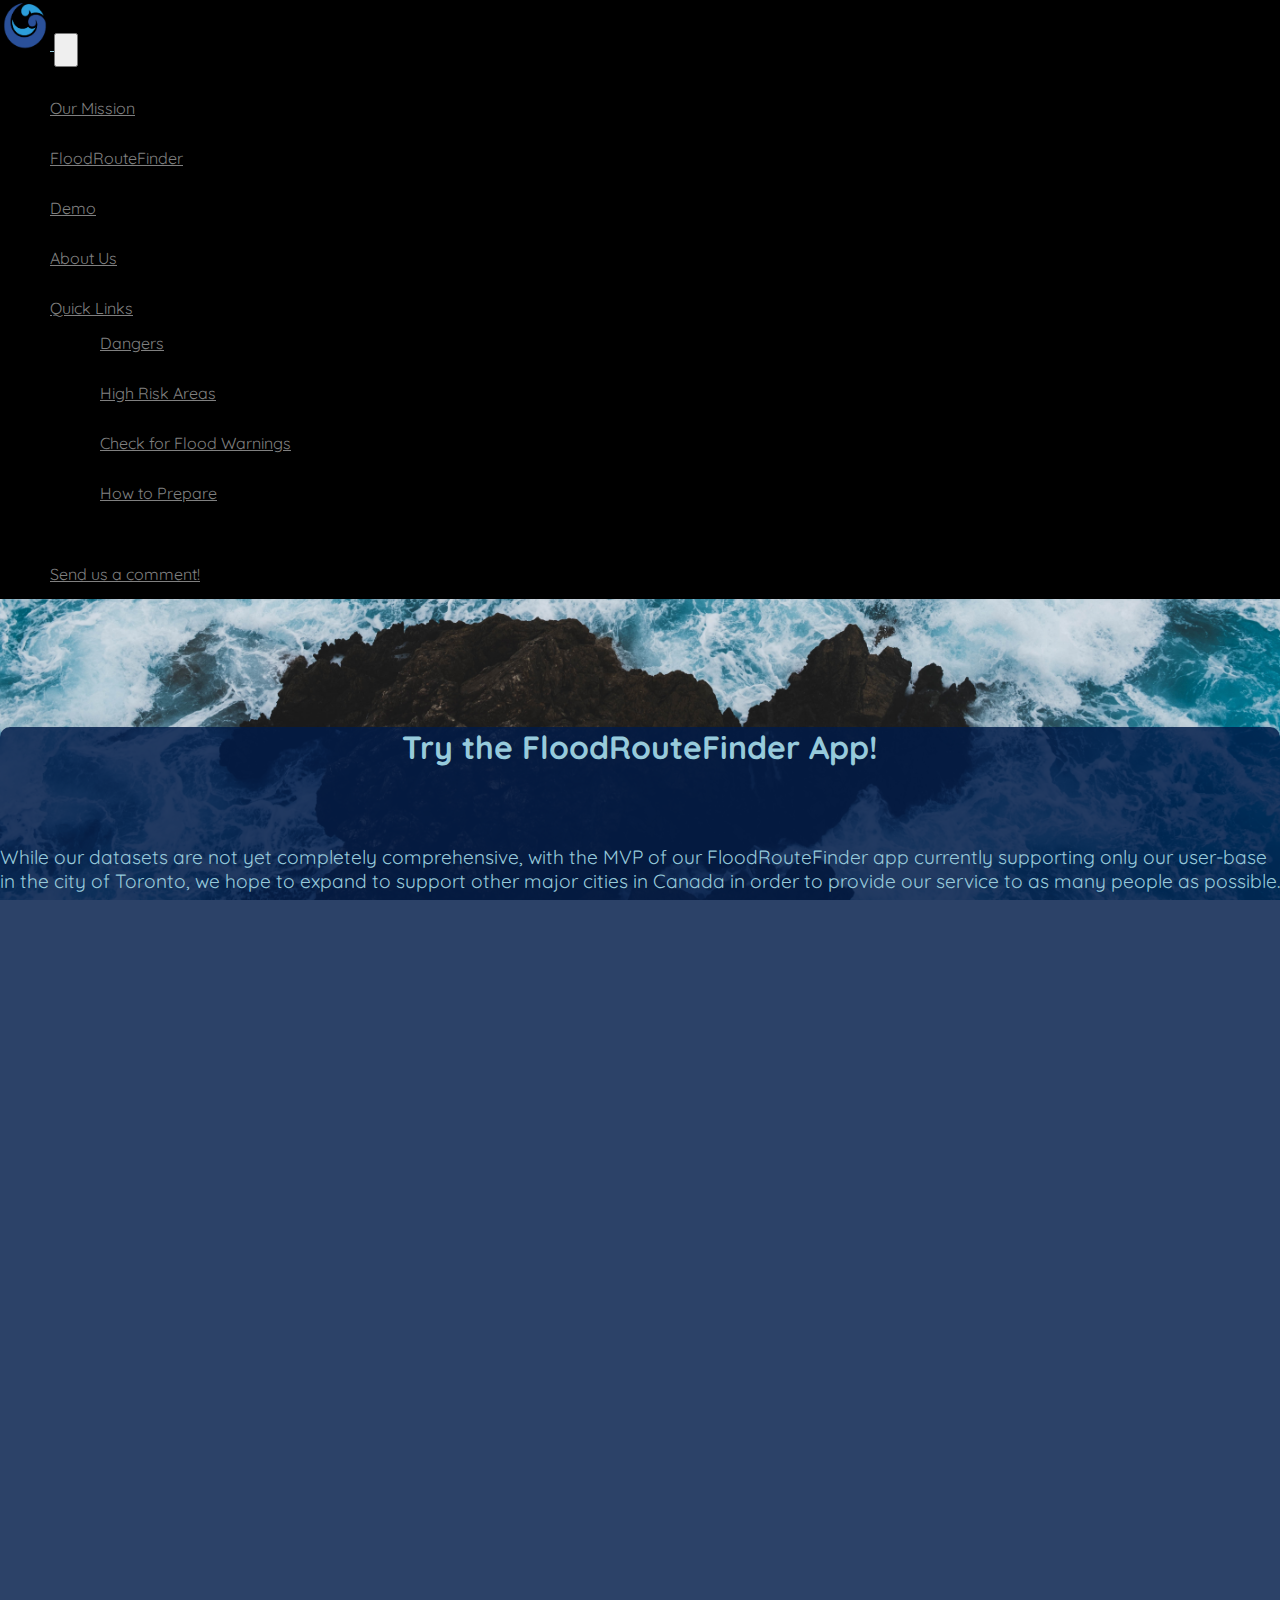
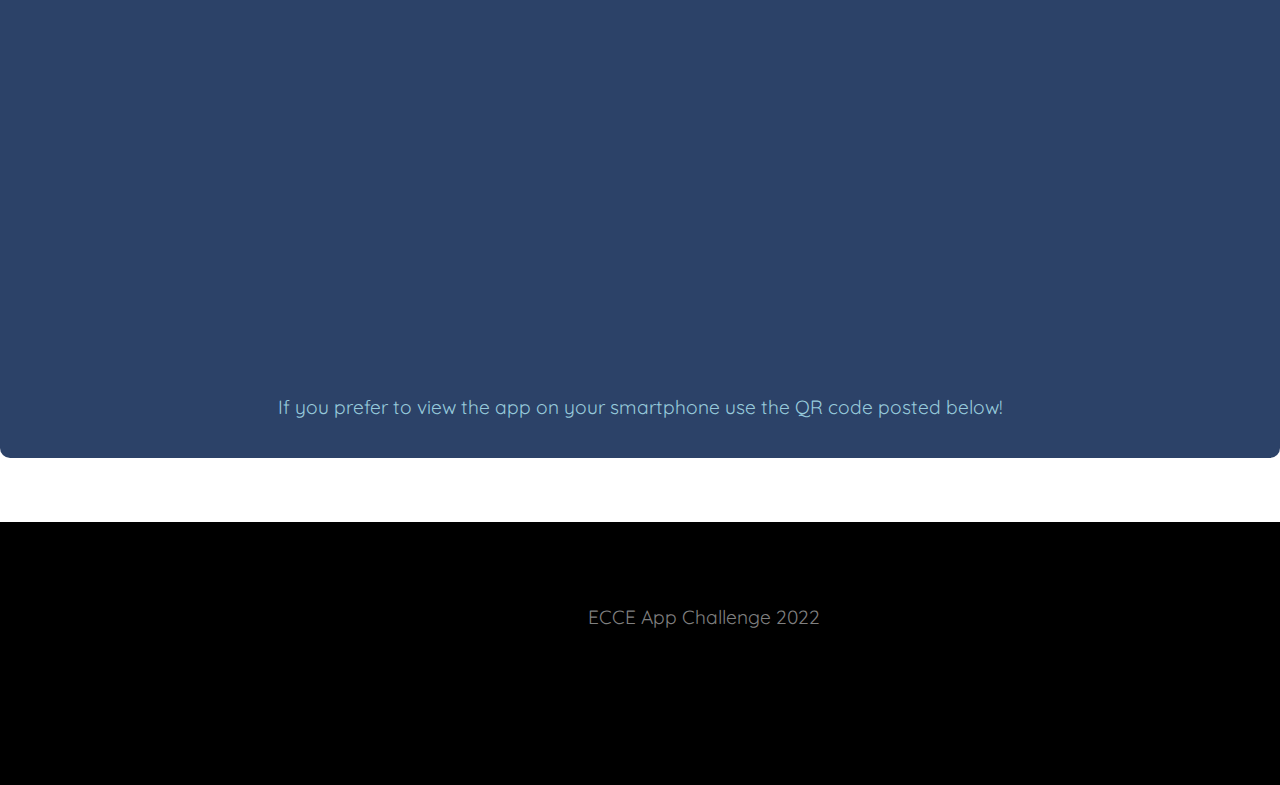
==== app.html @ def2362a "link update" ====
<!doctype html>

<html lang="en">

<head>

  <meta charset="utf-8">

  <title>FloodRouteFinder App</title>
  <meta name="description" content="ECCE App Challenge 2022 - The Underscores">
  <meta name="viewport" content="width=device-width, initial-scale=1">

  <!-- Bootstrap Stylesheet -->
  <link href="https://cdn.jsdelivr.net/npm/bootstrap@5.1.3/dist/css/bootstrap.min.css" rel="stylesheet"
    integrity="sha384-1BmE4kWBq78iYhFldvKuhfTAU6auU8tT94WrHftjDbrCEXSU1oBoqyl2QvZ6jIW3" crossorigin="anonymous">

  <!-- Google Fonts -->
  <link rel="preconnect" href="https://fonts.googleapis.com">
  <link rel="preconnect" href="https://fonts.gstatic.com" crossorigin>
  <link href="https://fonts.googleapis.com/css2?family=PT+Sans&family=Quicksand:wght@300;400&display=swap"
    rel="stylesheet">

  <!-- Custom CSS Stylesheet -->
  <link rel="stylesheet" href="css/style.css">


</head>


<body>

  <!-- Fixed-top Navigation Bar -->
  <nav class="navbar fixed-top navbar-expand-lg navbar-dark">
    <div class="container-fluid">

      <a class="navbar-brand logo" href="index.html">
        <img src="img/logo.png" width="50" height="50" alt="">
      </a>

      <button class="navbar-toggler" type="button" data-bs-toggle="collapse" data-bs-target="#navbarSupportedContent"
        aria-controls="navbarSupportedContent" aria-expanded="false" aria-label="Toggle navigation">
        <span class="navbar-toggler-icon"></span>
      </button>

      <div class="collapse navbar-collapse" id="navbarSupportedContent">
        <ul class="navbar-nav mr-auto z">

          <li class="nav-item">
            <a class="nav-link" href="index.html">Our Mission</a>
          </li>

          <li class="nav-item">
            <a class="nav-link" href="app.html" target="_blank">FloodRouteFinder</a>
          </li>

          <li class="nav-item">
            <a class="nav-link" href="index.html#demo">Demo</a>
          </li>

          <li class="nav-item">
            <a class="nav-link" href="index.html#about_us">About Us</a>
          </li>

          <li class="nav-item dropdown">
            <a class="nav-link dropdown-toggle" href="#" id="navbarDropdown" role="button" data-bs-toggle="dropdown"
              aria-expanded="false">
              Quick Links
            </a>
            <ul class="dropdown-menu" aria-labelledby="navbarDropdown">
              <li><a class="dropdown-item" href="danger.html">Dangers</a></li>
              <li><a class="dropdown-item" href="risk.html">High Risk Areas</a></li>
              <li><a class="dropdown-item" href="live.html">Check for Flood Warnings</a></li>
              <li><a class="dropdown-item" href="prepare.html">How to Prepare</a></li>
            </ul>
          </li>
        </ul>

        <ul class="navbar-nav ms-auto">
          <li class="nav-item">
            <a class="nav-link" href="index.html#contact">Send us a comment!</a>
          </li>
        </ul>
      </div>
    </div>

  </nav>

  <!-- Page Content -->
  <div class="container">
    <div class="card-body p-5 transparent_background">
      <h1>Try the FloodRouteFinder App!</h1>
      <br>
      <p>
        While our datasets are not yet completely comprehensive, with the MVP of our FloodRouteFinder app currently
        supporting only our user-base in the city of Toronto, we hope to expand to support other major cities in
        Canada in order to provide our service to as many people as possible.
      </p>
      <br>
      <div class="embed-container"><iframe frameborder="0" scrolling="no" marginheight="0" marginwidth="0"
          title="Map for app"
          src="https://ecce-appchallenge.canadacentral.cloudapp.azure.com/portal/apps/webappviewer/index.html?id=557f9058abc74fcfb36b54f2fa303252"></iframe>
      </div>
      <br>
      <p style="text-align: center;">
        If you prefer to view the app on your smartphone use the QR code posted below!
      </p>
      <br>
    </div>
  </div>

  <div id="footer">
    <p>ECCE App Challenge 2022</p>
  </div>


  <!--Bootstrap Bundle-->
  <script src="https://cdn.jsdelivr.net/npm/bootstrap@5.1.3/dist/js/bootstrap.bundle.min.js"
    integrity="sha384-ka7Sk0Gln4gmtz2MlQnikT1wXgYsOg+OMhuP+IlRH9sENBO0LRn5q+8nbTov4+1p"
    crossorigin="anonymous"></script>
  <script src="js/app.js"></script>

  <!--Slider/web map of a significant flood.-->
  <!--Javascript API links-->
  <link rel="stylesheet" href="https://js.arcgis.com/4.22/esri/themes/dark/main.css" />
  <script src="https://js.arcgis.com/4.22/"></script>
  <script src="js/live.js"></script>


</body>

</html>
---- css/style.css ----
/* CSS Stylesheet referenced in all HTML files in this project */

/* -------------------------------------------------------- */
/* SHARED STYLES */

html, body, #viewDiv {
    padding: 0;
    height: 100%;
    width: 100%;
    margin: auto;
    font-family: 'Quicksand', sans-serif !important;
}

body {
    background: url("../img/background.jpg") no-repeat center center fixed;
    -webkit-background-size: cover;
    -moz-background-size: cover;
    background-size: cover;
    -o-background-size: cover;
}

h1, h2 {
    text-align: center;
    margin-bottom: 3%;
    font-weight: bold;
    color: #001B48;
}

.card-img-top {
    width: 100%;
    height: 100%;
    object-fit: cover;
}

.container {
    margin-top: 10%;
}

.text_link a {
    font-weight: bold;
    color: #97CADB !important;
    text-decoration: none;
}
.text_link a:hover {
    color: #001B48 !important;
}

.centered {
    text-align: center;
}

.center {
    display: block;
    margin-left: auto;
    margin-right: auto;
    width: 50%;
}

.transparent_background {
    background-color: rgba(0, 27, 72, 0.829) !important;
    color: #97CADB !important;
    border-radius: 10px;
}
.transparent_background h1 {
    color: #97CADB !important;
}


/* -------------------------------------------------------- */
/* SPECIFIC COMPONENT STYLES */

/* Navbar on all pages */
.navbar, .dropdown-menu, .dropdown-item:hover, .dropdown-item:after {
    background-color: black;
}
.navbar li, .navbar-toggler{
    padding: 10px;
    padding-top: 15px;
    padding-bottom: 15px;
}
.navbar a {
    color: grey;
}
.navbar a:hover {
    color: #97CADB !important;
    font-weight: bold;
    
}

/* Landing page Jumbotron (containing Our Mission) */
.jumbotron {
    background-color: rgba(0, 0, 0, 0.829);
    color: #97CADB;
    margin: 10%;
    padding: 5%;
    border-radius: 10px;
}
.jumbotron h1 {
    color: #97CADB;
}
.jumbotron .btn, .jumbotron .btn:after {
    background-color: #97CADB;
    color: #001B48;
    padding: 2%;
    border: 1px solid #001B48;
}
.jumbotron .btn:hover {
    background-color: #001B48;
    color: #97CADB;
    border: 1px solid #97CADB;
}

/* Demo section */
.parent {
    text-align: center;
    margin: 2%;
}
.child {
    display: inline-block;
    border-radius: 25px;
    vertical-align: middle;
    background-color: white;
    text-align: left;
    padding: 3%;
    margin: 2%;
}
#demo_img {
    background: url('../img/map_app_demo.jpg') no-repeat center;
    background-size: contain;
}

/* About Us section */
#about_us {
    margin: 2%;
    background: rgba(0, 27, 72, 0.829);
    padding-top: 3%;
    padding-bottom: 3%;
    border-radius: 10px;
}
#about_us h1 {
    color: #97CADB;
}
#about_us h5 {
    font-weight: bold;
}
.about_us_card {
    margin: auto;
}

/* Be Prepared Page */
#prepare img {
    border-top-left-radius: 25px;
    border-top-right-radius: 25px;
}
#prepare .child {
    margin: 1%;
    padding: 0;
}

/* Contact Form */
#contact label {
    font-size: 130%;
    font-weight: bold;
    padding: 1%;
}

/* Main Web Map Application (app.html) */
.embed-container {
    position: relative;
    padding-bottom: 80%;
    height: 0;
    max-width: 100%;
}
.embed-container iframe,
.embed-container object,
.embed-container iframe {
    position: absolute;
    top: 0;
    left: 0;
    width: 100%;
    height: 100%;
}
small {
    position: absolute;
    z-index: 40;
    bottom: 0;
    margin-bottom: -15px;
}

/* Footer on all pages */
#footer {
    margin: 0px;
    margin-top: 5%;
    padding: 5%;
    background-color: black;
    height: 15%;
    width: 100%;
    text-align: center;
}

#footer p {
    color: grey;
}


/* -------------------------------------------------------- */
/* SCREEN SIZE SPECIFIC */

/* Extremely small screen devices (600px width and below) */
@media screen and (max-width: 600px) {

    /* Landing page Jumbotron (containing Our Mission) */
    .jumbotron {
        margin-top: 30%;
        margin-bottom: 10%;
    }
    .jumbotron p {
        font-size: 80%;
    }
    .jumbotron h1 {
        font-size: 200%;
    }

    /* Demo section */
    .parent {
        display: block;
    }
    #demo p {
        padding: 2%;
        font-size: 100%;
    }
    #demo h1 {
        padding: 2%;
        font-size: 120%;
    }
    #demo_img {
        display: none;
    }
    .container {
        margin-top: 25%;
    }

    /* About Us section */
    .about_us_card {
        width: 70%;
    }
    .card-body p, .card-body h1 {
        font-size: 100%;
    }

    /* Footer on all pages */
    #footer p {
        font-size: 150%;
    }

}


/* Small screen devices (600px width and above) */
@media screen and (min-width: 600px) and (max-width: 899px) {

    /* Landing page Jumbotron (containing Our Mission) */
    .jumbotron {
        margin-top: 20%;
        margin-bottom: 20%;
    }
    .jumbotron p {
        font-size: 120%;
    }
    .jumbotron h1 {
        font-size: 250%;
    }

    /* Demo section */
    .parent {
        display: block;
    }
    #demo p {
        font-size: 95%;
    }
    #demo h1 {
        font-size: 120%;
    }
    #demo_img {
        height: 40vh;
        width: 60%;
    }

    /* About Us section */
    .about_us_card {
        width: 75%;
    }

    /* Be Prepared Page */
    #prepare .child_type_1 img {
        height: 250px;
    }
    #prepare .child_type_2 img {
        height: 300px;
    }
    #prepare .child {
        width: 80%;
        height: 70vh;
    }

    /* Shared component holding content on most pages (except main landing page) */
    .container {
        margin-top: 20%;
    }

    /* Footer on all pages */
    #footer p {
        font-size: 120%;
    }

    

}


/* Medium to large screen devices (900px width and above) */
@media screen and (min-width: 900px) {

    /* Landing page Jumbotron (containing Our Mission) */
    .jumbotron {
        margin-top: 15%;
        margin-bottom: 15%;
    }
    .jumbotron p {
        font-size: 110%;
    }
    .jumbotron h1 {
        font-size: 250%;
    }

    /* Demo section */
    .child {
        height: 80%;
        width: 45%;
    }
    #demo p {
        font-size: 95%;
    }
    #demo h1 {
        font-size: 120%;
    }
    #demo_img {
        height: 60vh;
    }

    /* About Us section */
    .about_us_card {
        width: 80%;
    }

    /* Be Prepared Page */
    #prepare .child_type_1 img {
        height: 250px;
    }
    #prepare .child_type_2 img {
        height: 300px;
    }
    #prepare .child {
        height: 65vh;
    }
    #prepare .child_type_1 {
        width: 45%;
    }
    #prepare .child_type_2 {
        width: 80%
    }

}

/* Very large screen devices (>1200px width) */
@media screen and (min-width: 1200px) {

    p {
        font-size: 120%;
    }

    /* Landing page Jumbotron (containing Our Mission) */
    .jumbotron p {
        font-size: 120%;
    }
    .jumbotron h1 {
        font-size: 250%;
    }

    /* Demo section */
    #demo p {
        font-size: 120%;
    }
    #demo h1 {
        font-size: 150%;
    }
    #demo_img {
        height: 80vh;
    }

    /* About Us section */
    .about_us_card {
        width: 70%;
    }

    /* Be Prepared Page */
    #prepare .child_type_1 img {
        height: 250px;
    }
    #prepare .child_type_2 img {
        height: 250px;
    }
    #prepare .child {
        width: 30%;
        height: 60vh;
    }

}
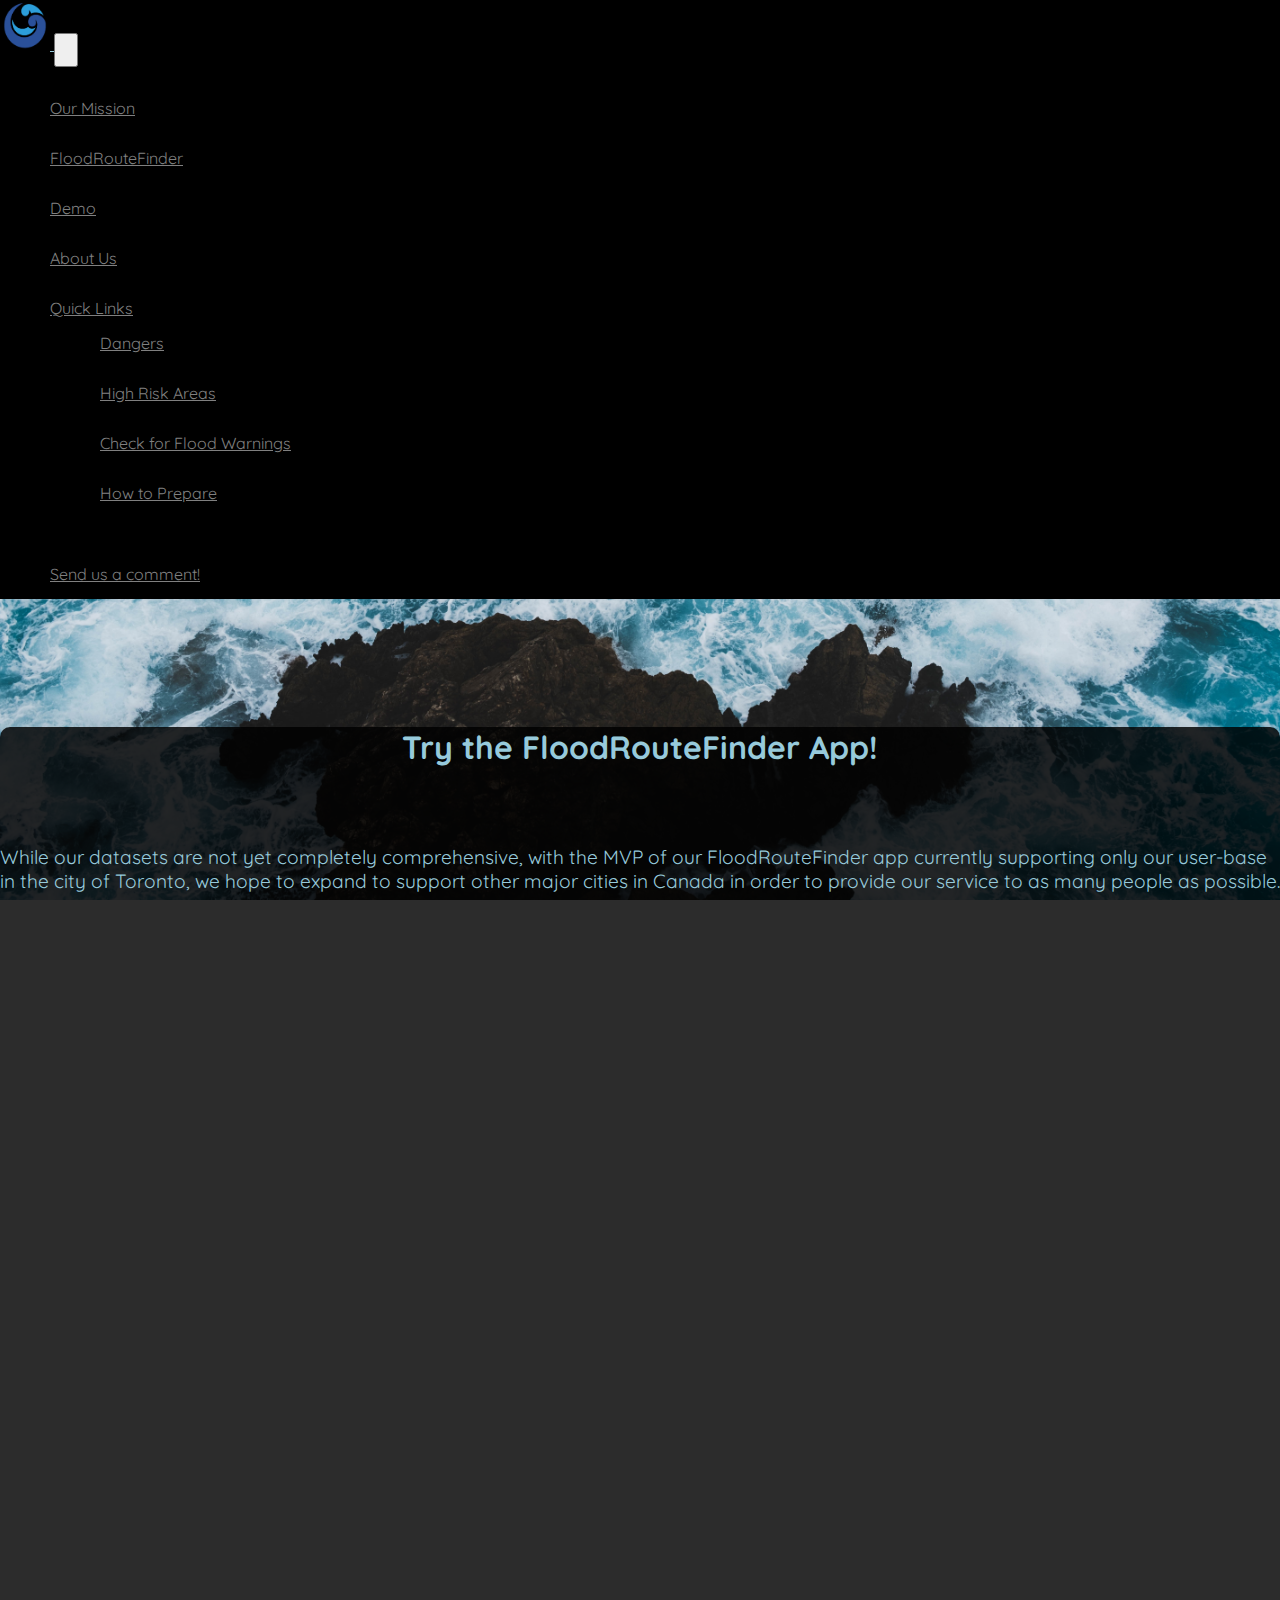
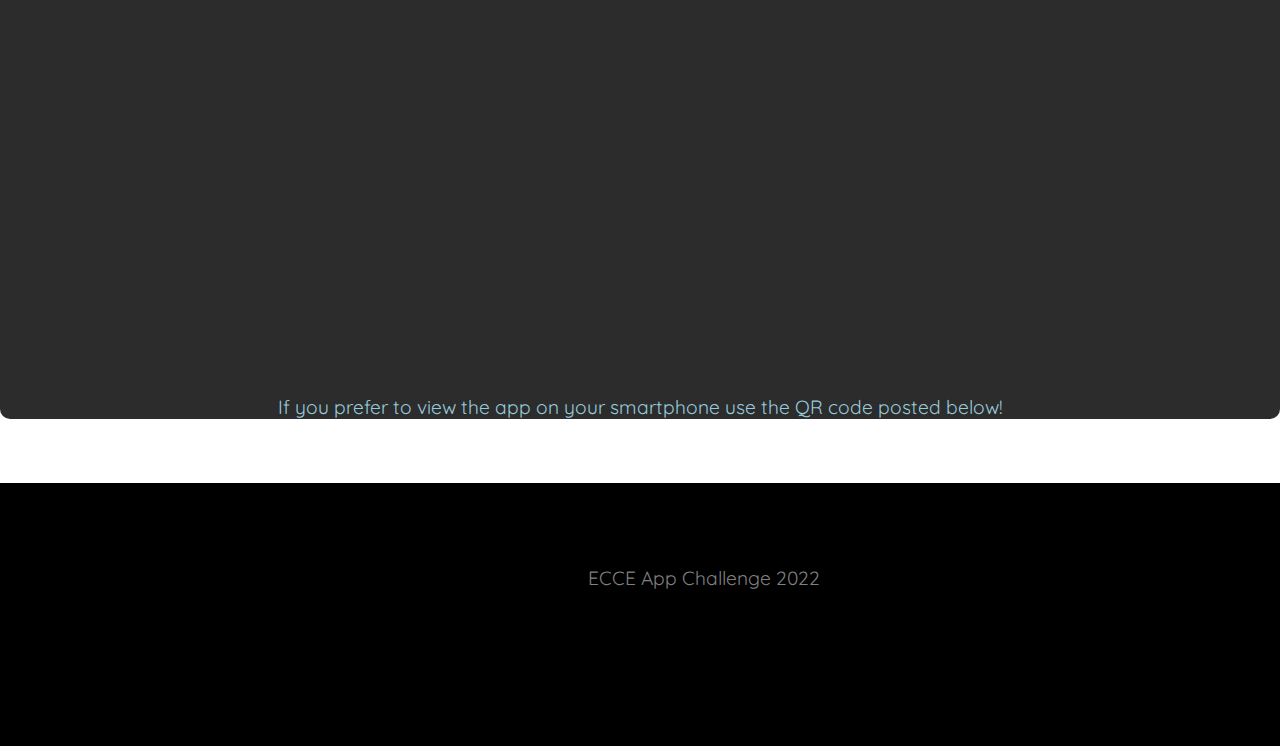
==== commit 98f1d5b9: "com,mit" ====
--- a/app.html
+++ b/app.html
@@ -104,7 +104,6 @@
       <p style="text-align: center;">
         If you prefer to view the app on your smartphone use the QR code posted below!
       </p>
-      <br>
     </div>
   </div>
 
--- a/css/style.css
+++ b/css/style.css
@@ -57,7 +57,7 @@
 }
 
 .transparent_background {
-    background-color: rgba(0, 27, 72, 0.829) !important;
+    background-color: rgba(0, 0, 0, 0.829) !important;
     color: #97CADB !important;
     border-radius: 10px;
 }
@@ -145,6 +145,7 @@
 }
 .about_us_card {
     margin: auto;
+    border: none !important;
 }
 
 /* Be Prepared Page */
@@ -186,6 +187,7 @@
     bottom: 0;
     margin-bottom: -15px;
 }
+
 
 /* Footer on all pages */
 #footer {
@@ -237,7 +239,7 @@
         display: none;
     }
     .container {
-        margin-top: 25%;
+        margin-top: 35%;
     }
 
     /* About Us section */
@@ -246,6 +248,11 @@
     }
     .card-body p, .card-body h1 {
         font-size: 100%;
+    }
+
+    /* High Risk Areas Page */
+    #risk img {
+        width: 75%;
     }
 
     /* Footer on all pages */
@@ -300,7 +307,11 @@
     }
     #prepare .child {
         width: 80%;
-        height: 70vh;
+    }
+
+    /* High Risk Areas Page */
+    #risk img {
+        width: 75%;
     }
 
     /* Shared component holding content on most pages (except main landing page) */
@@ -360,14 +371,16 @@
     #prepare .child_type_2 img {
         height: 300px;
     }
-    #prepare .child {
-        height: 65vh;
-    }
     #prepare .child_type_1 {
         width: 45%;
     }
     #prepare .child_type_2 {
         width: 80%
+    }
+
+    /* High Risk Areas Page */
+    #risk img {
+        width: 70%;
     }
 
 }
@@ -412,7 +425,6 @@
     }
     #prepare .child {
         width: 30%;
-        height: 60vh;
     }
 
 }
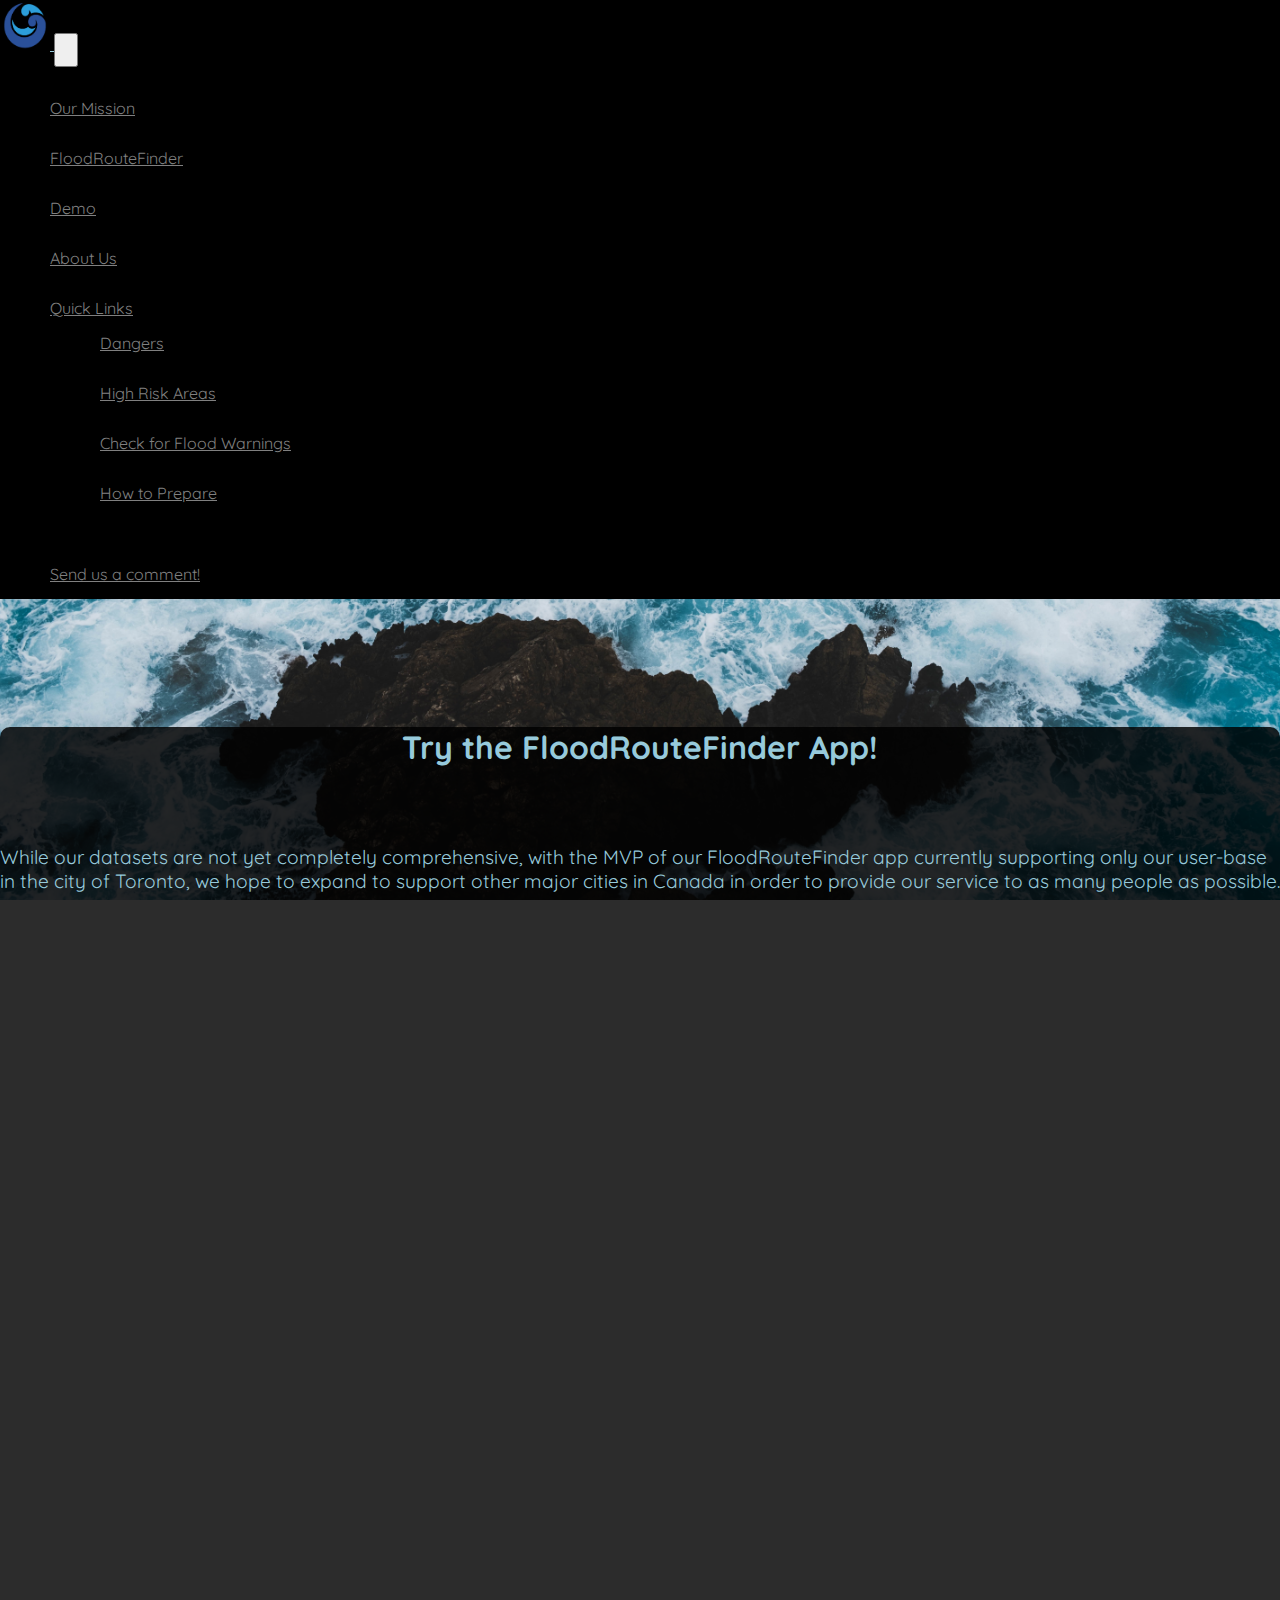
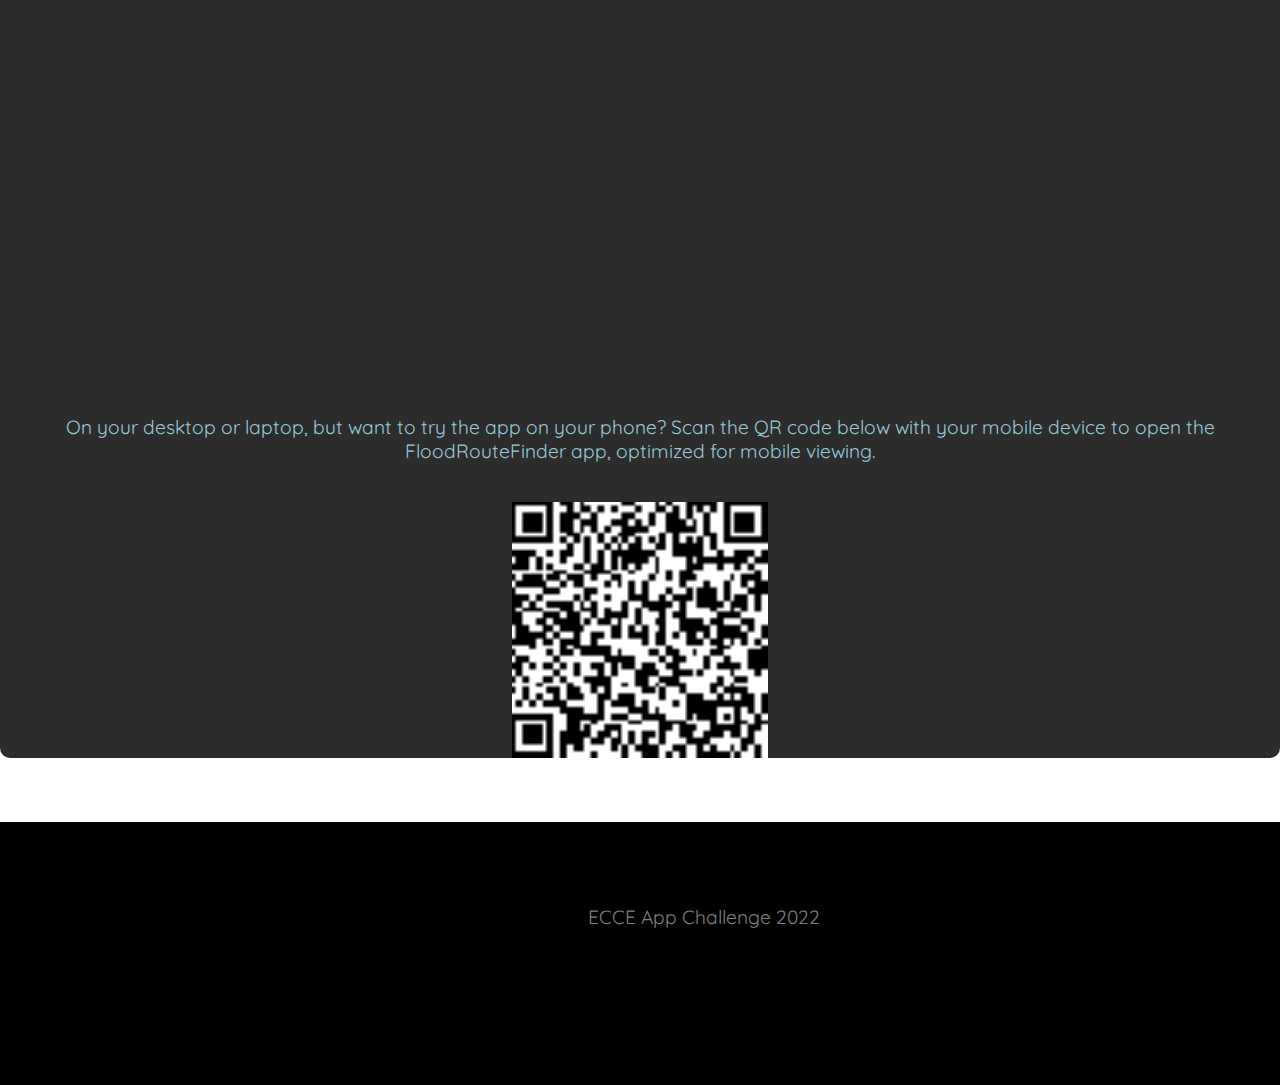
==== commit 81e3d129: "Added sections for the QR code" ====
--- a/app.html
+++ b/app.html
@@ -86,7 +86,7 @@
   </nav>
 
   <!-- Page Content -->
-  <div class="container">
+  <div class="container" id="main_app">
     <div class="card-body p-5 transparent_background">
       <h1>Try the FloodRouteFinder App!</h1>
       <br>
@@ -101,9 +101,12 @@
           src="https://ecce-appchallenge.canadacentral.cloudapp.azure.com/portal/apps/webappviewer/index.html?id=557f9058abc74fcfb36b54f2fa303252"></iframe>
       </div>
       <br>
+      <br>
       <p style="text-align: center;">
-        If you prefer to view the app on your smartphone use the QR code posted below!
+        On your desktop or laptop, but want to try the app on your phone? Scan the QR code below with your mobile device to open the FloodRouteFinder app, optimized for mobile viewing.
       </p>
+      <br>
+      <img src="img/QRcode.png" class="center">
     </div>
   </div>
 
--- a/css/style.css
+++ b/css/style.css
@@ -129,6 +129,23 @@
     background-size: contain;
 }
 
+/* QR Code Section (on index.html and app.html) */
+#qr_code_main {
+    background-color: white;
+    border-radius: 25px;
+    margin: 5%;
+    margin-left: 15%;
+    margin-right: 15%;
+    padding: 5%;
+}
+#qr_code_main img {
+    width: 25%;
+}
+
+#main_app img {
+    width: 20%;
+}
+
 /* About Us section */
 #about_us {
     margin: 2%;
@@ -187,7 +204,6 @@
     bottom: 0;
     margin-bottom: -15px;
 }
-
 
 /* Footer on all pages */
 #footer {
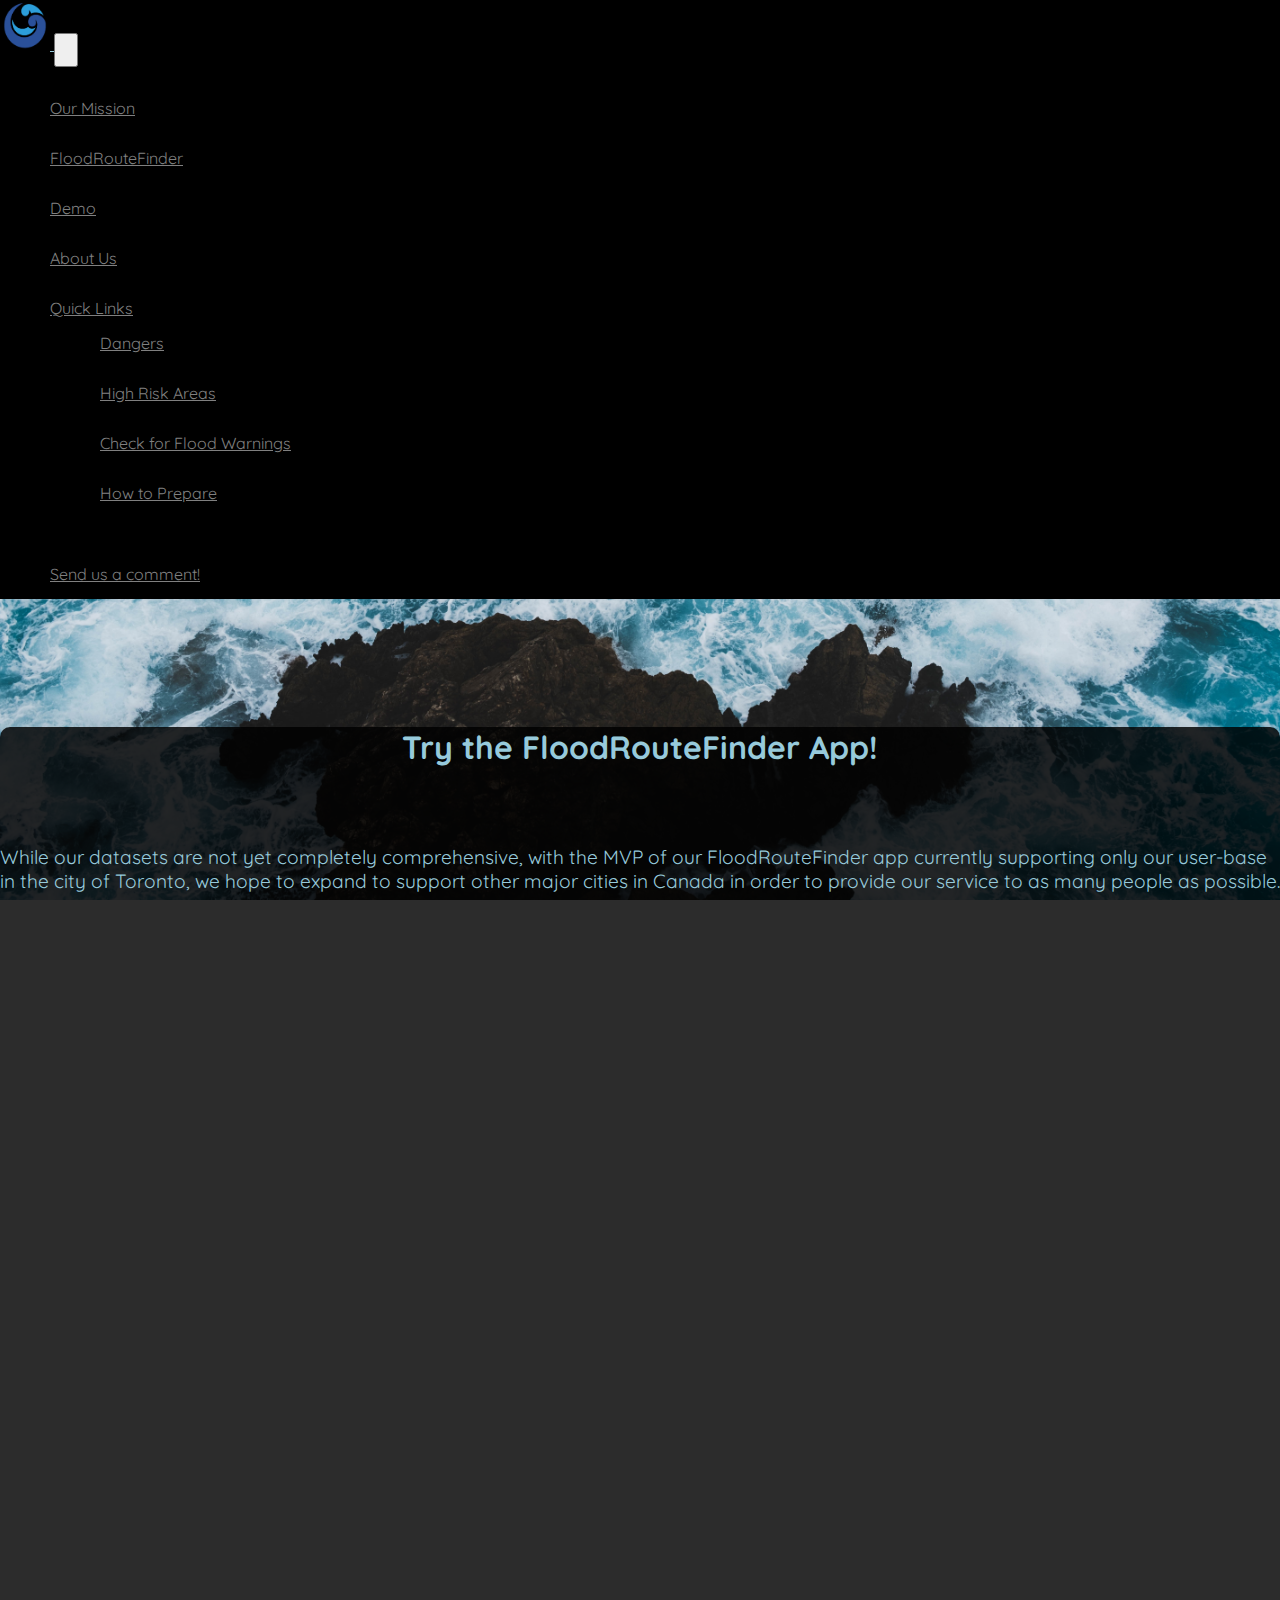
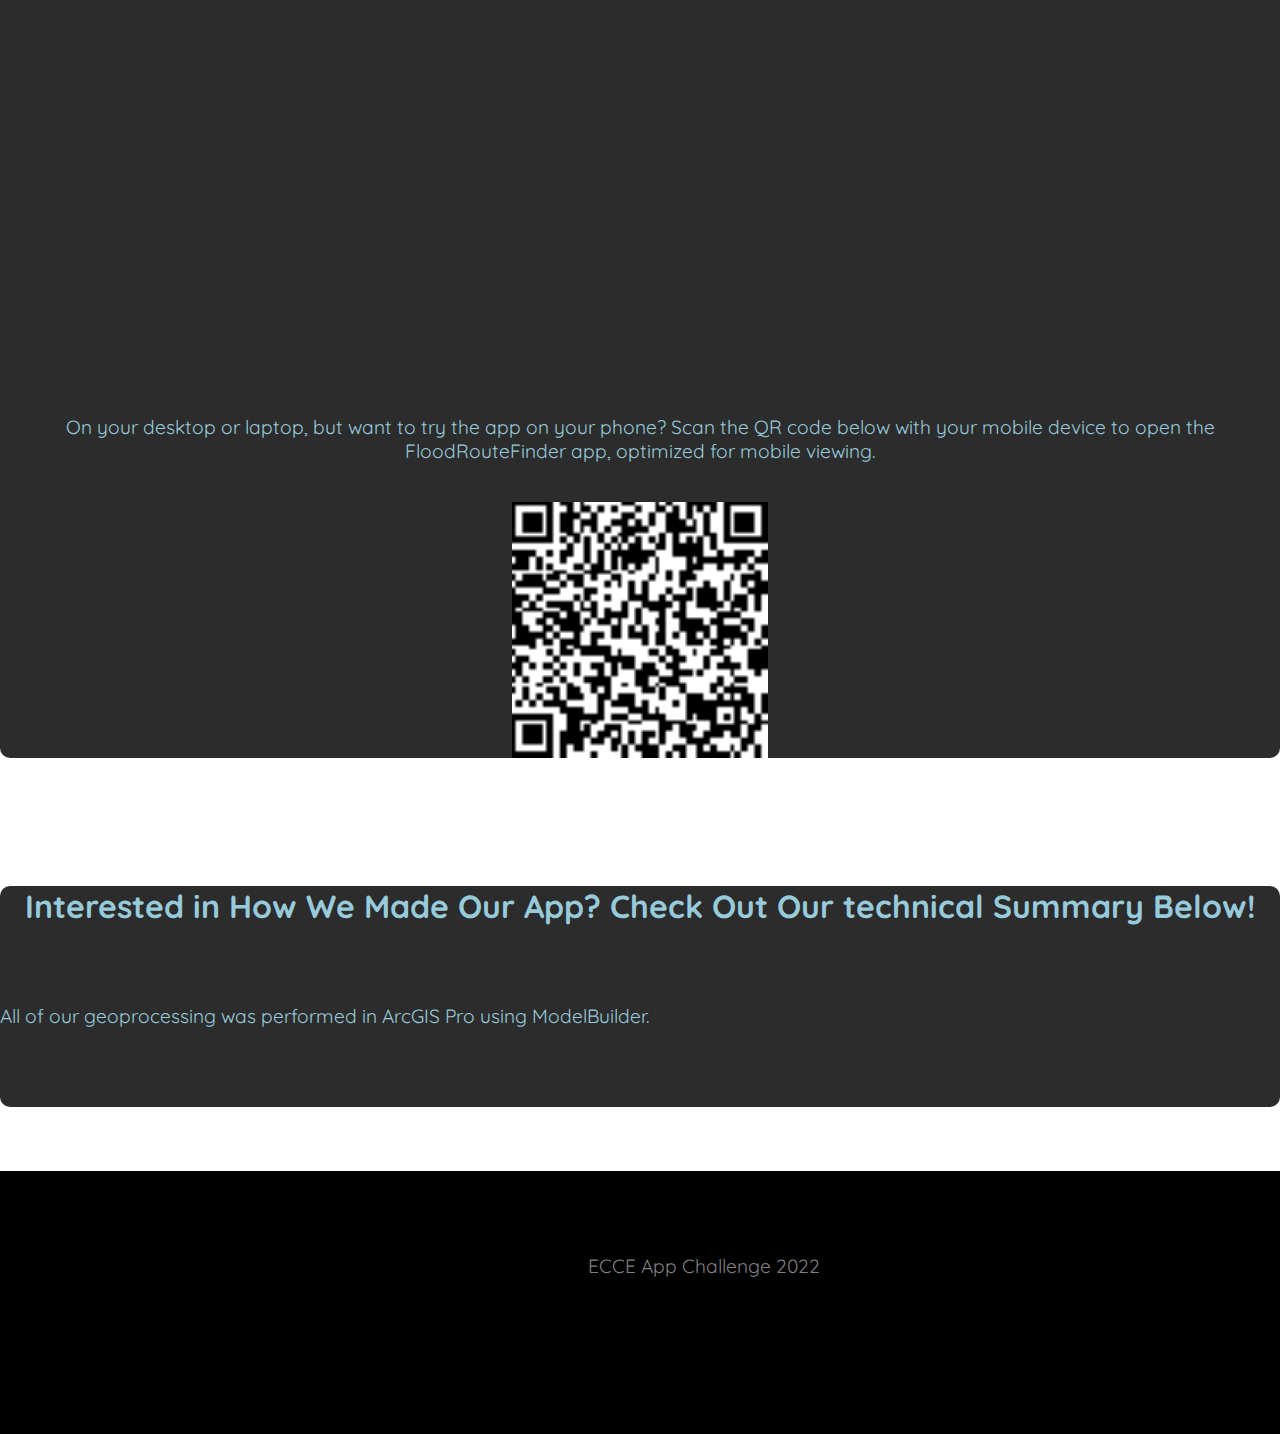
==== commit e3da9168: "commit" ====
--- a/app.html
+++ b/app.html
@@ -103,10 +103,25 @@
       <br>
       <br>
       <p style="text-align: center;">
-        On your desktop or laptop, but want to try the app on your phone? Scan the QR code below with your mobile device to open the FloodRouteFinder app, optimized for mobile viewing.
+        On your desktop or laptop, but want to try the app on your phone? Scan the QR code below with your mobile device
+        to open the FloodRouteFinder app, optimized for mobile viewing.
       </p>
       <br>
       <img src="img/QRcode.png" class="center">
+    </div>
+  </div>
+
+  <!-- Page Content -->
+  <div class="container" id="main_app">
+    <div class="card-body p-5 transparent_background">
+      <h1>Interested in How We Made Our App? Check Out Our technical Summary Below!</h1>
+      <br>
+      <p>
+        All of our geoprocessing was performed in ArcGIS Pro using ModelBuilder.
+      </p>
+      <br>
+      <br>
+      <br>
     </div>
   </div>
 
--- a/css/style.css
+++ b/css/style.css
@@ -204,6 +204,7 @@
     bottom: 0;
     margin-bottom: -15px;
 }
+
 
 /* Footer on all pages */
 #footer {
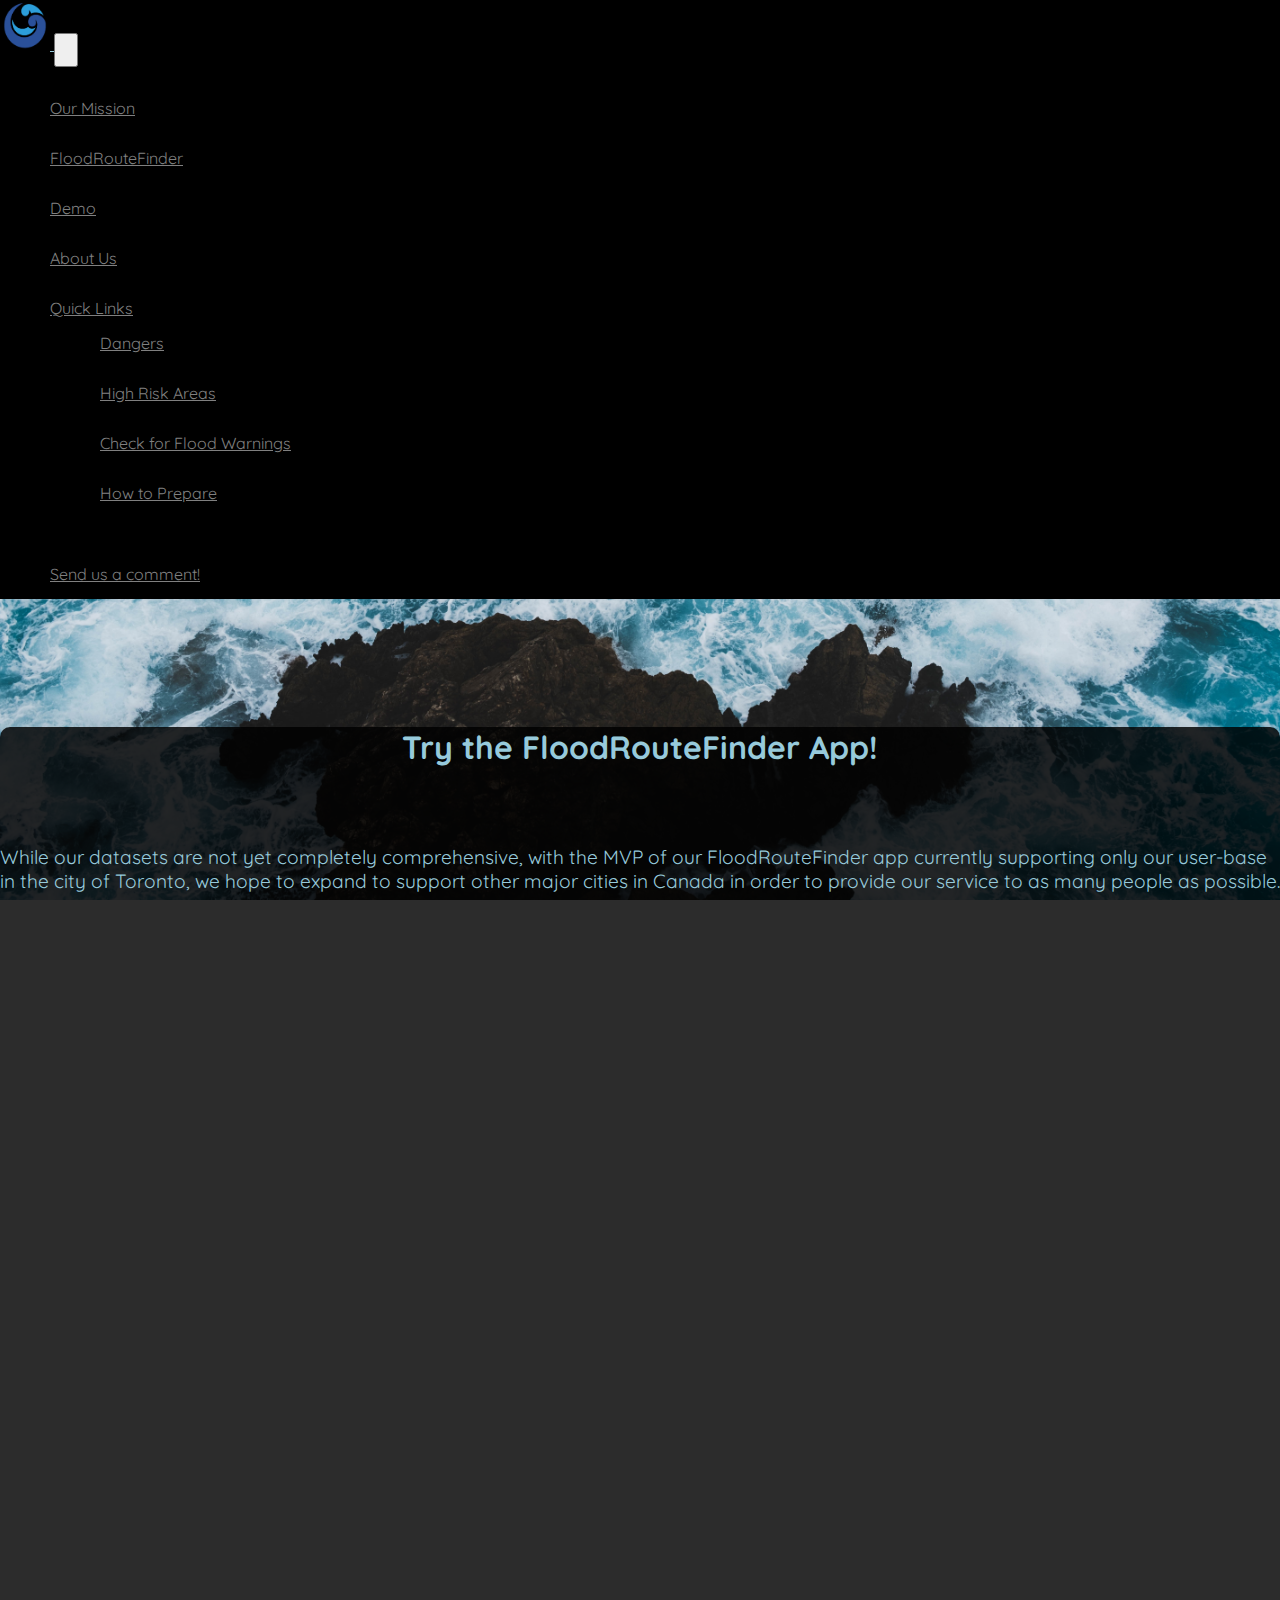
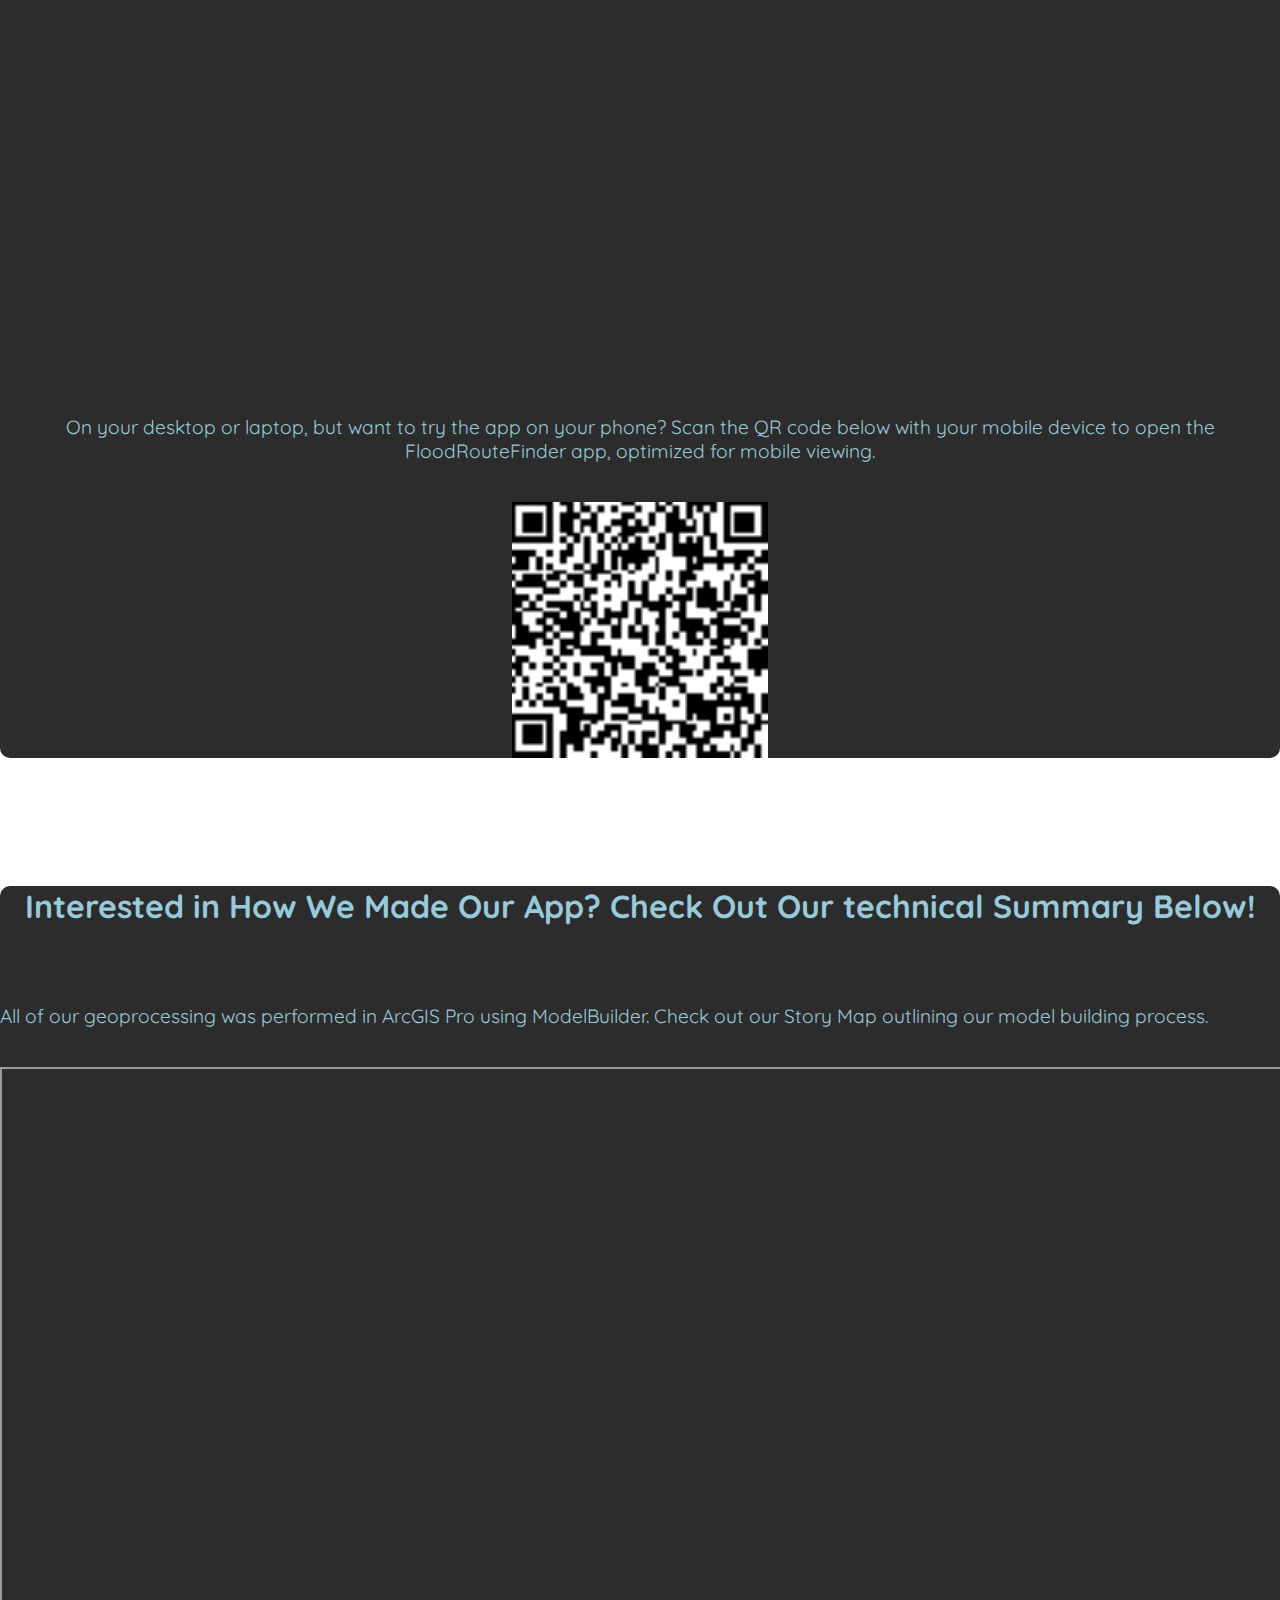
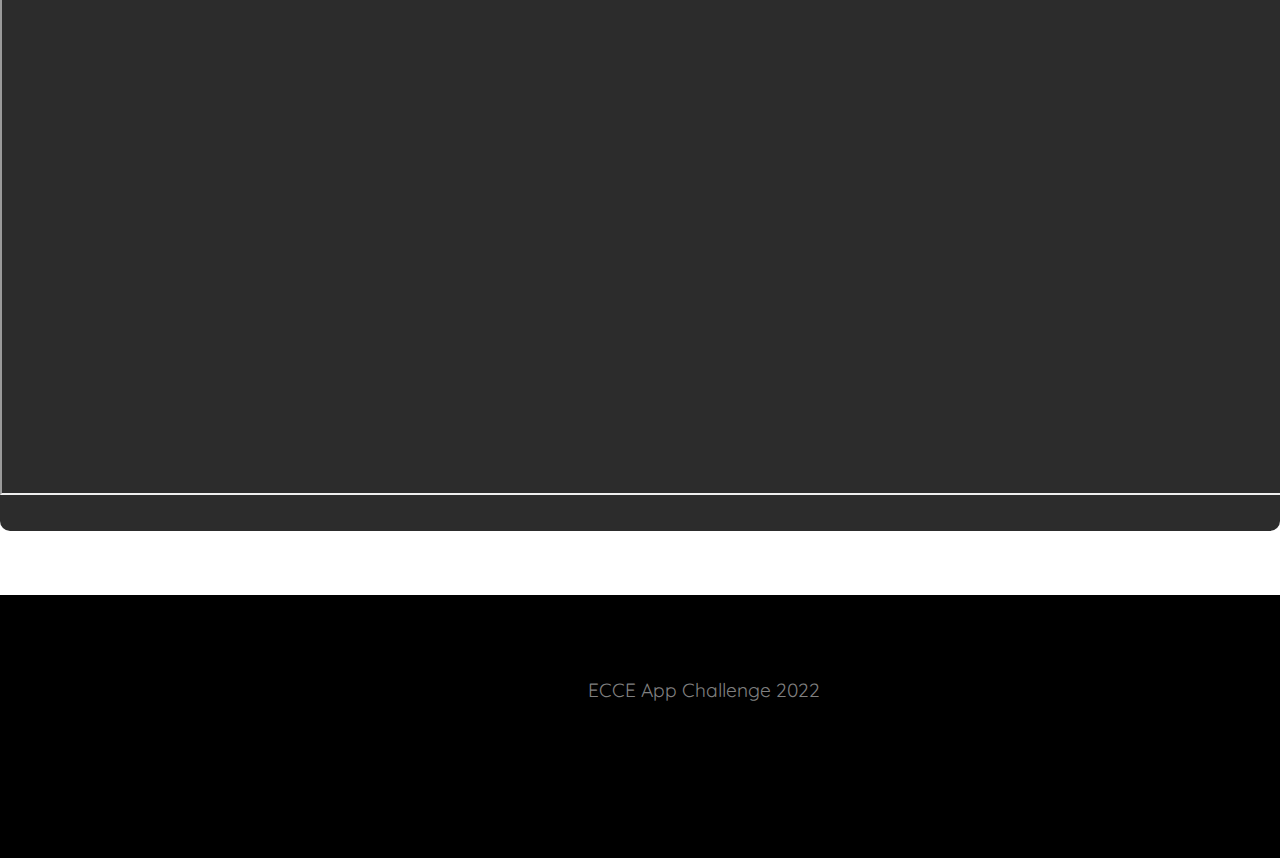
==== commit 935f43b8: "final yaya" ====
--- a/app.html
+++ b/app.html
@@ -117,9 +117,13 @@
       <h1>Interested in How We Made Our App? Check Out Our technical Summary Below!</h1>
       <br>
       <p>
-        All of our geoprocessing was performed in ArcGIS Pro using ModelBuilder.
+        All of our geoprocessing was performed in ArcGIS Pro using ModelBuilder. Check out our Story Map outlining our
+        model building process.
       </p>
       <br>
+      <div class="embed-container"><iframe
+          src="https://ecce-appchallenge.canadacentral.cloudapp.azure.com/portal/apps/storymaps/stories/8ef7e50047904f00bd4ce9951cc946df"></iframe>
+      </div>
       <br>
       <br>
     </div>
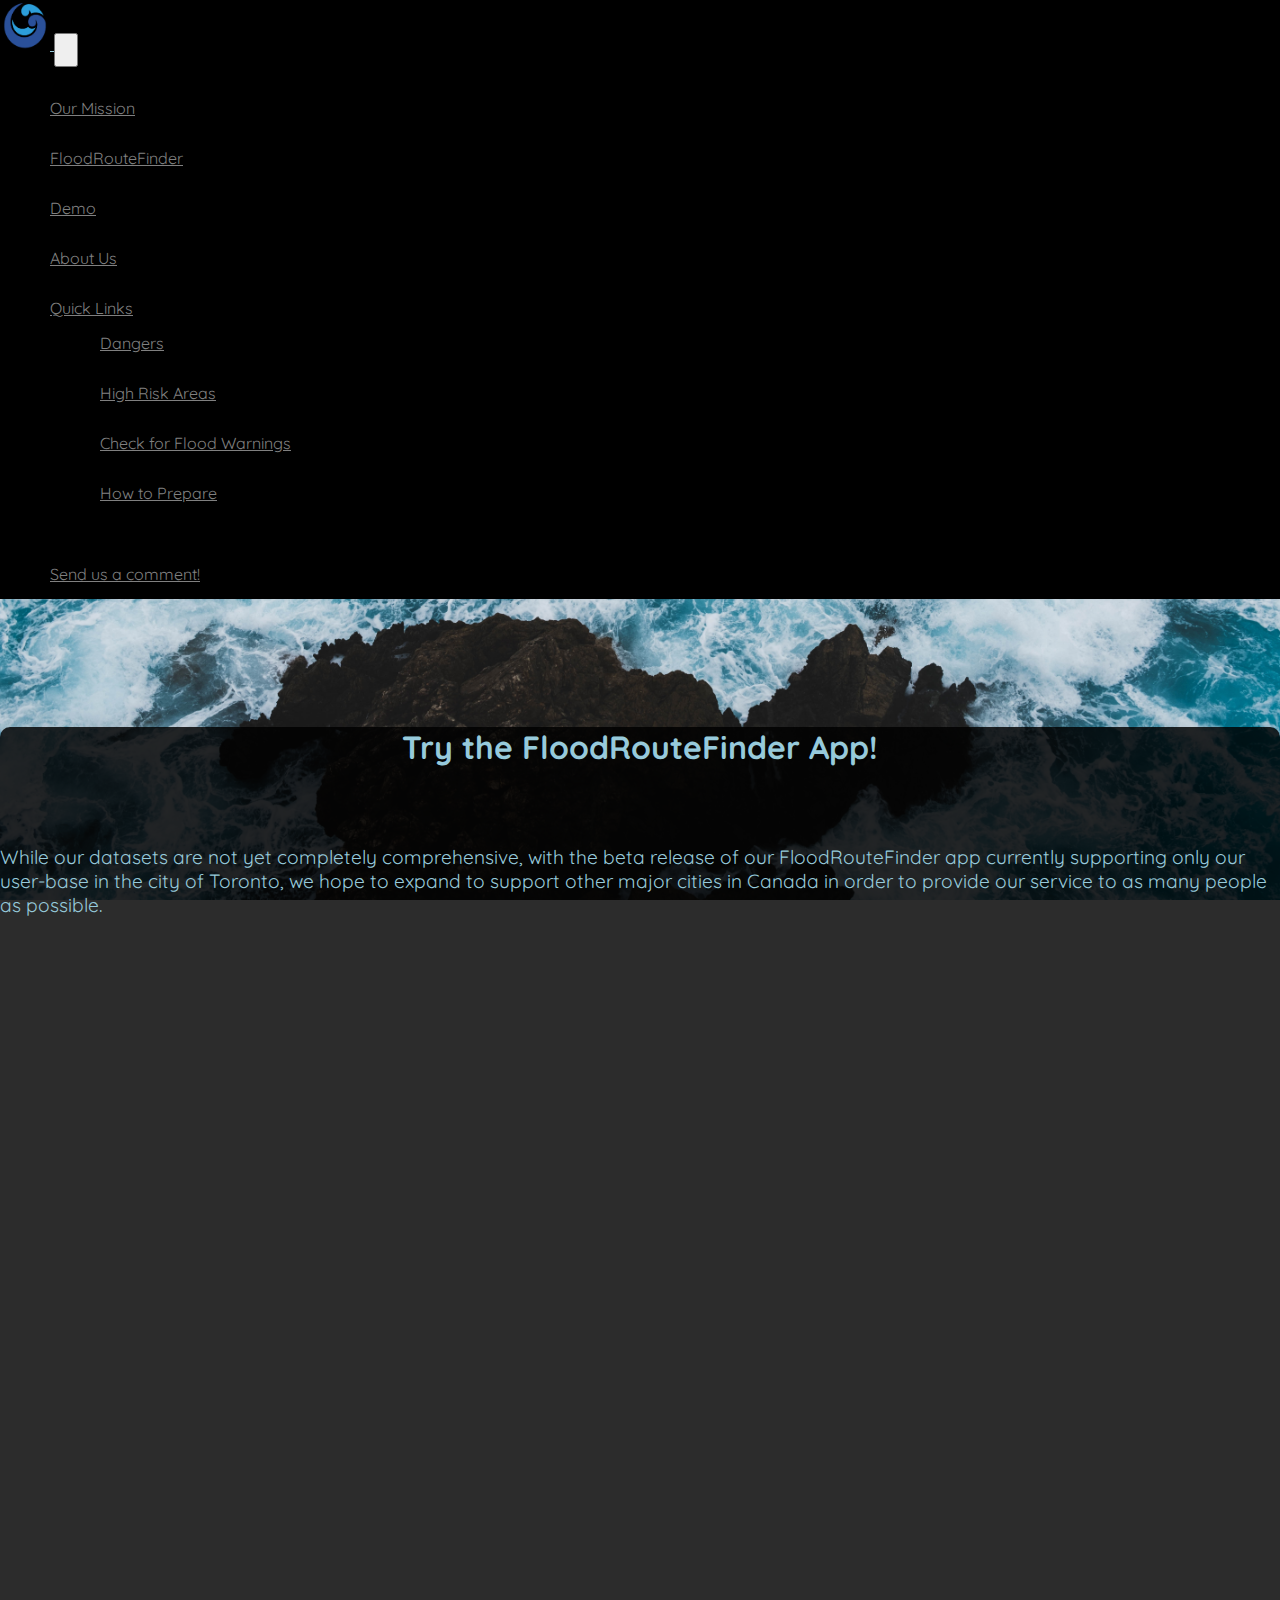
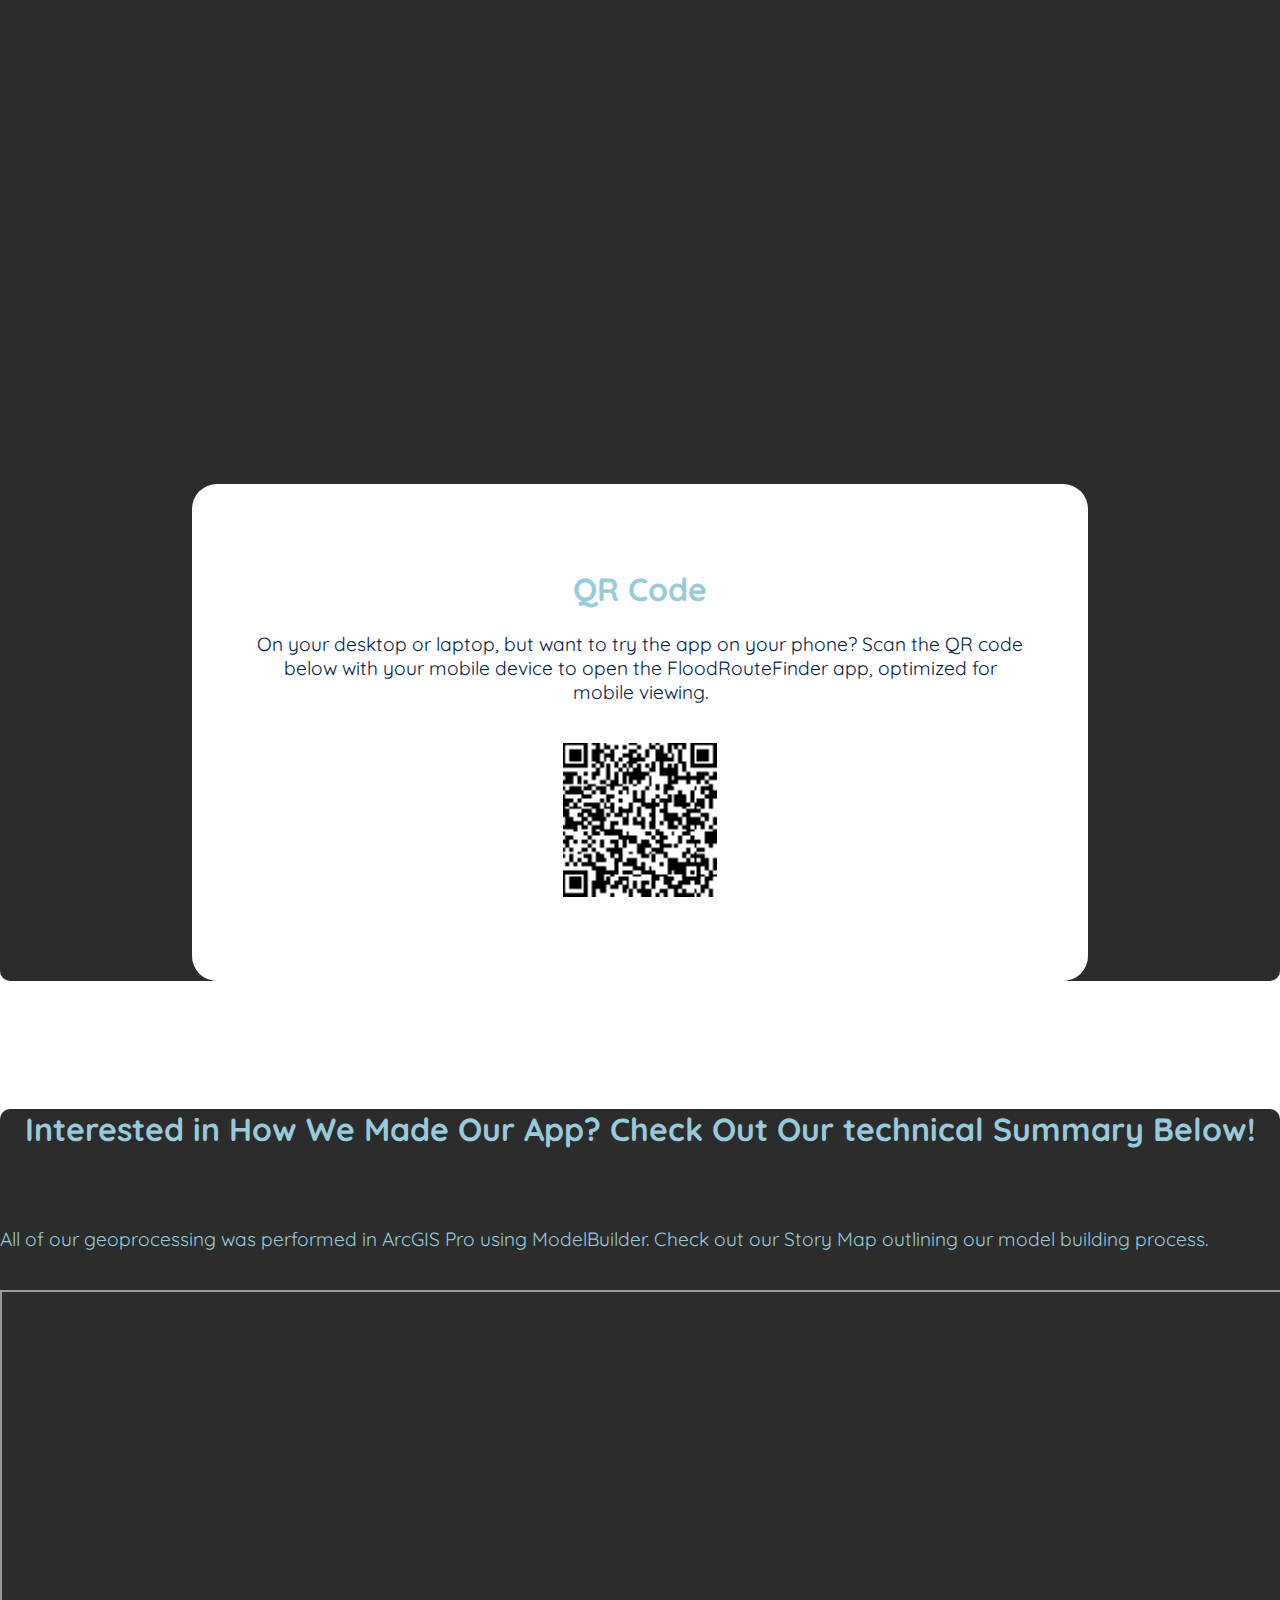
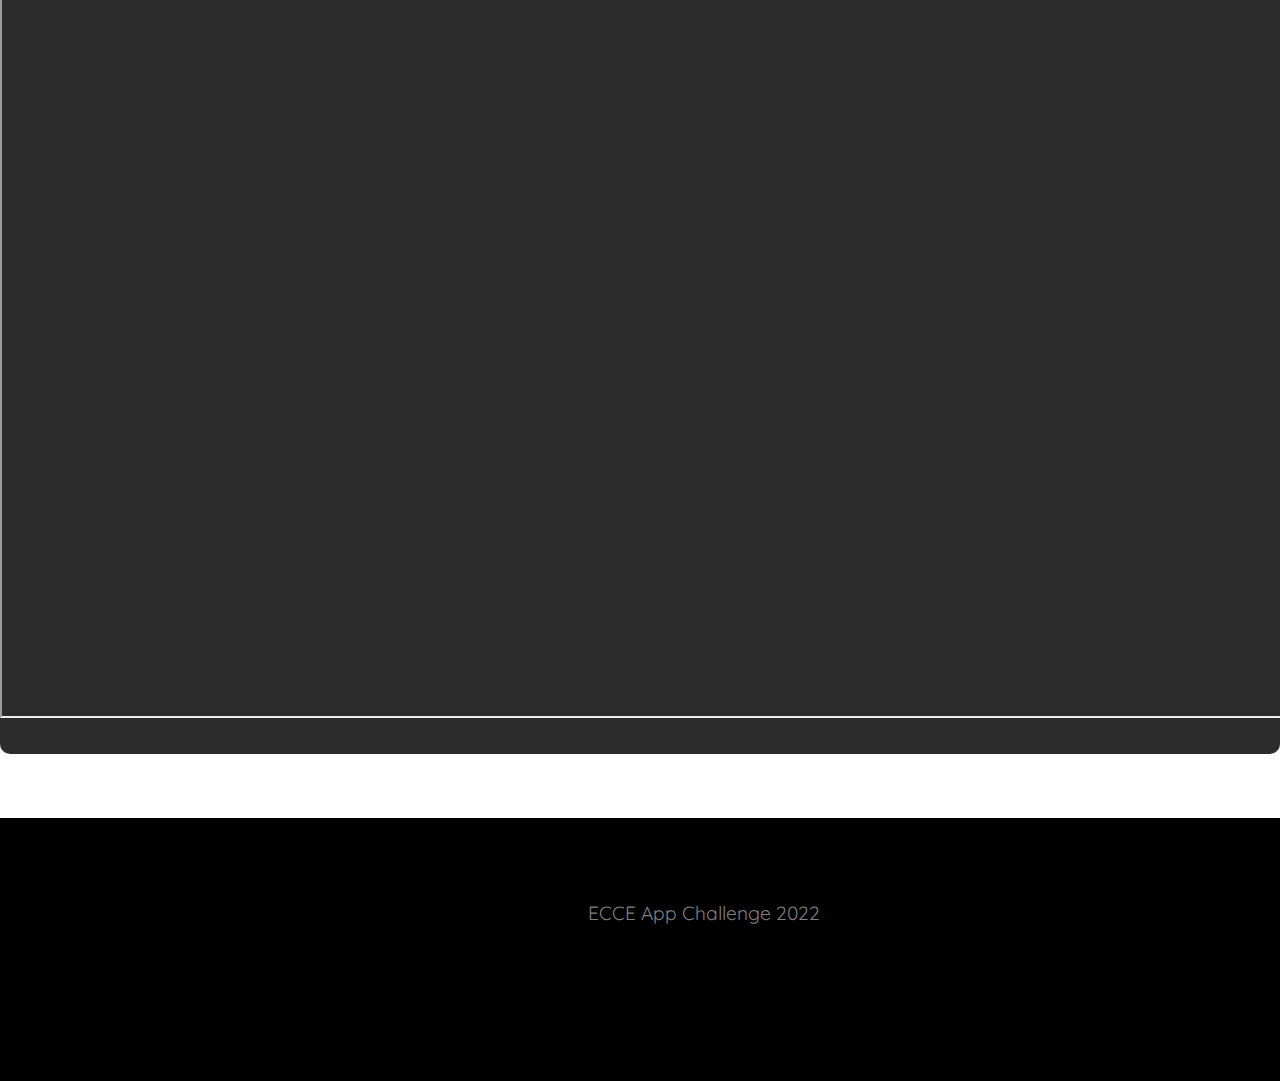
==== commit 106d063a: "custom qr code by screen size, a few other minor fixes" ====
--- a/app.html
+++ b/app.html
@@ -85,13 +85,13 @@
 
   </nav>
 
-  <!-- Page Content -->
+  <!-- Main app -->
   <div class="container" id="main_app">
     <div class="card-body p-5 transparent_background">
       <h1>Try the FloodRouteFinder App!</h1>
       <br>
       <p>
-        While our datasets are not yet completely comprehensive, with the MVP of our FloodRouteFinder app currently
+        While our datasets are not yet completely comprehensive, with the beta release of our FloodRouteFinder app currently
         supporting only our user-base in the city of Toronto, we hope to expand to support other major cities in
         Canada in order to provide our service to as many people as possible.
       </p>
@@ -102,17 +102,25 @@
       </div>
       <br>
       <br>
-      <p style="text-align: center;">
-        On your desktop or laptop, but want to try the app on your phone? Scan the QR code below with your mobile device
-        to open the FloodRouteFinder app, optimized for mobile viewing.
-      </p>
-      <br>
-      <img src="img/QRcode.png" class="center">
-    </div>
+      <div class="centered qr_code">
+        <h1>QR Code</h1>
+        <p class="large_only">On your desktop or laptop, but want to try the app on your phone? Scan the QR code below with your mobile device to open the 
+          FloodRouteFinder app, optimized for mobile viewing. 
+        </p>
+        <p class="small_only">On your mobile device? Check out the FloodRouteFinder app optimized for mobile viewing, using the QR code below.</p>
+        <br>
+        <img src="img/QRcode.png" class="center">
+        <br>
+        <p class="small_only text_link">Did you know you can scan a QR code directly on your mobile device using a screenshot? Take a screenshot of this
+          page, then check out <a href="https://www.istaunch.com/scan-qr-code-inside-your-phone-without-using-another-phone/">this simple guide</a> to find out how to 
+          do this with the free Google Lens app (often comes already built in to newer phones).
+        </p>
+      </div>
   </div>
+</div>
 
-  <!-- Page Content -->
-  <div class="container" id="main_app">
+  <!--Storymap -->
+  <div class="container" id="storymap">
     <div class="card-body p-5 transparent_background">
       <h1>Interested in How We Made Our App? Check Out Our technical Summary Below!</h1>
       <br>
--- a/css/style.css
+++ b/css/style.css
@@ -130,7 +130,7 @@
 }
 
 /* QR Code Section (on index.html and app.html) */
-#qr_code_main {
+.qr_code {
     background-color: white;
     border-radius: 25px;
     margin: 5%;
@@ -138,8 +138,11 @@
     margin-right: 15%;
     padding: 5%;
 }
-#qr_code_main img {
+.qr_code img {
     width: 25%;
+}
+#main_app .qr_code {
+    color: #001B48;
 }
 
 #main_app img {
@@ -272,6 +275,14 @@
         width: 75%;
     }
 
+    /* QR Code */
+    .large_only {
+        display: none;
+    }
+    .qr_code img {
+        width: 40%;
+    }
+
     /* Footer on all pages */
     #footer p {
         font-size: 150%;
@@ -336,6 +347,11 @@
         margin-top: 20%;
     }
 
+    /* QR Code */
+    .large_only {
+        display: none;
+    }
+
     /* Footer on all pages */
     #footer p {
         font-size: 120%;
@@ -400,6 +416,11 @@
         width: 70%;
     }
 
+    /* QR Code */
+    .small_only {
+        display: none;
+    }
+
 }
 
 /* Very large screen devices (>1200px width) */
@@ -444,5 +465,10 @@
         width: 30%;
     }
 
+    /* QR Code */
+    .small_only {
+        display: none;
+    }
+
 }
     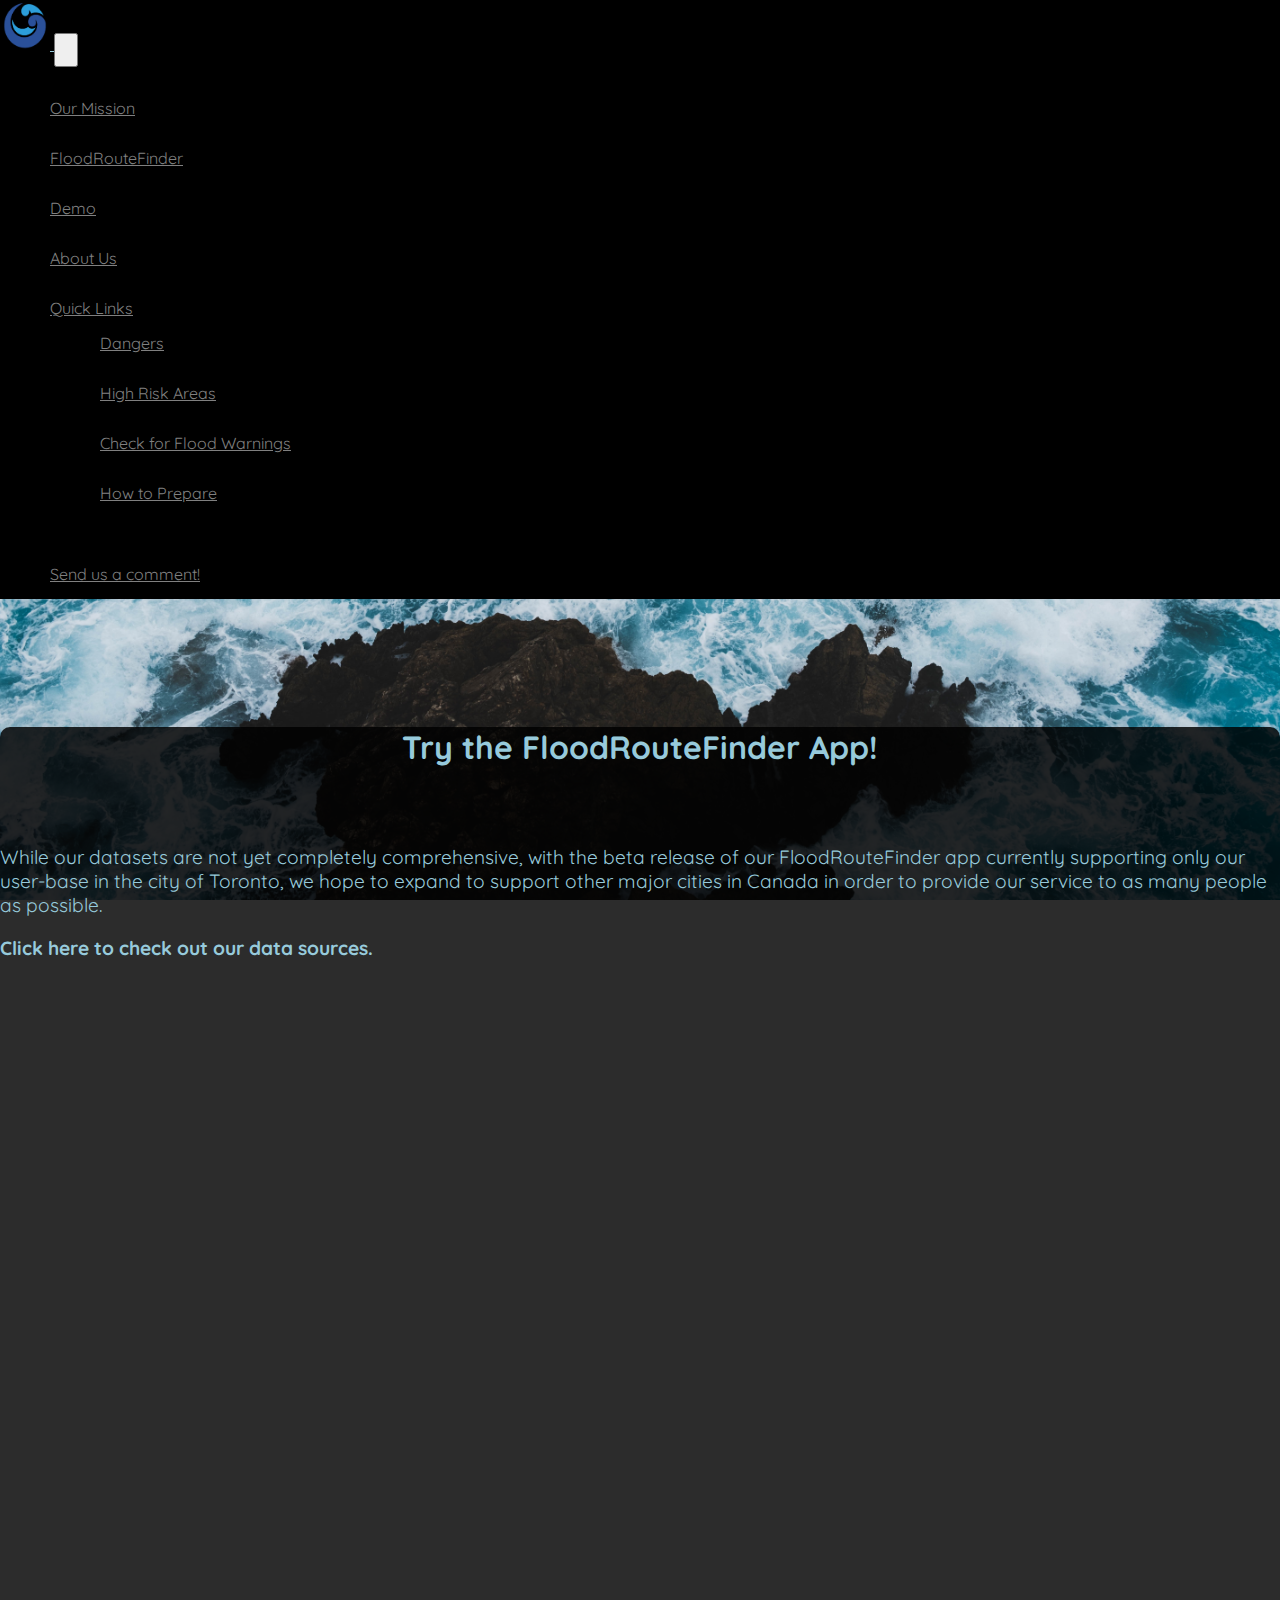
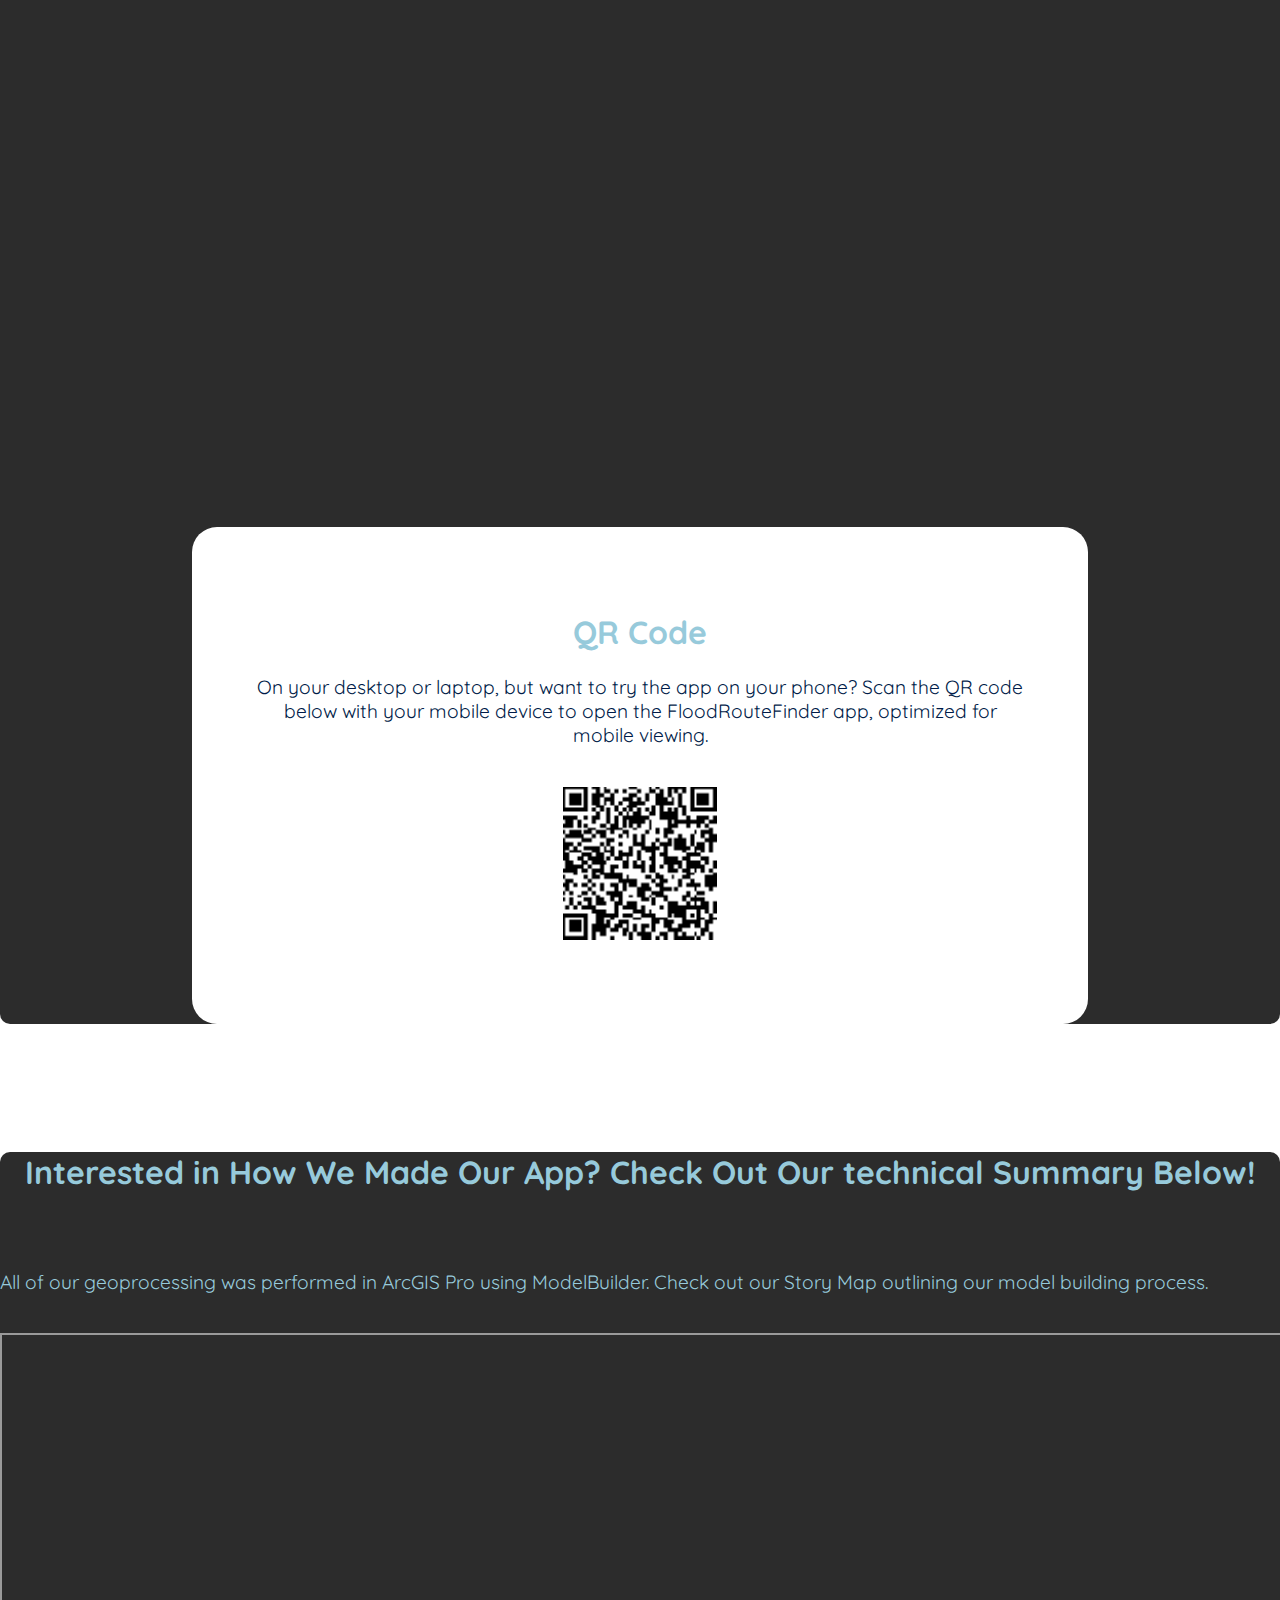
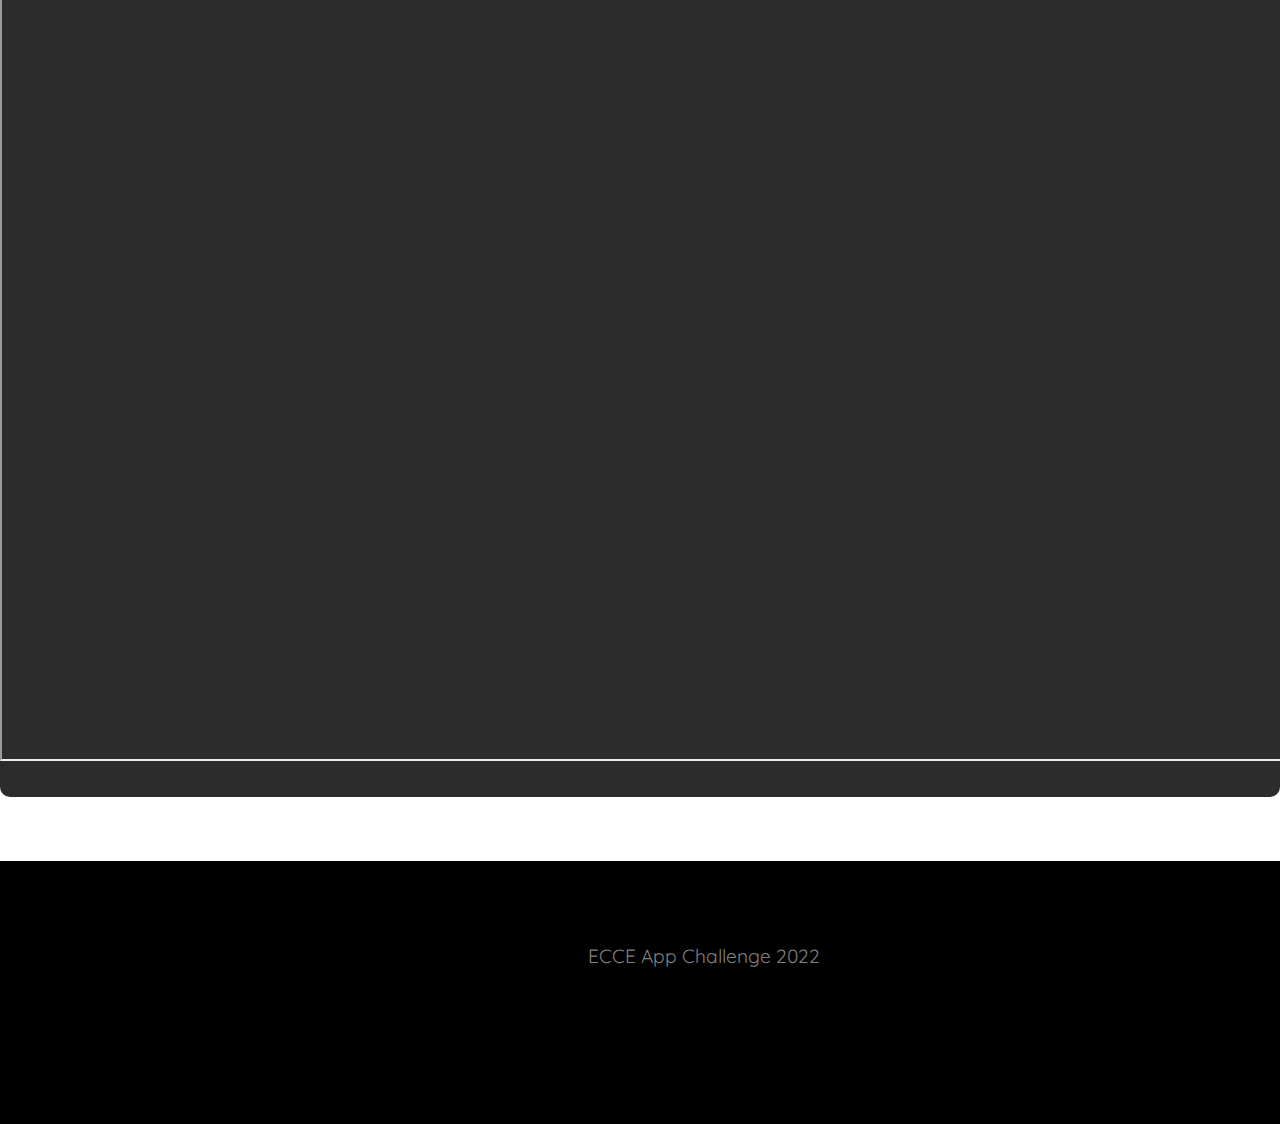
==== commit 4a281c69: "updated video link and component, and added link to data sources on app.html page" ====
--- a/app.html
+++ b/app.html
@@ -95,6 +95,7 @@
         supporting only our user-base in the city of Toronto, we hope to expand to support other major cities in
         Canada in order to provide our service to as many people as possible.
       </p>
+      <p class="text_link"><a href="data.html">Click here to check out our data sources.</a></p>
       <br>
       <div class="embed-container"><iframe frameborder="0" scrolling="no" marginheight="0" marginwidth="0"
           title="Map for app"
--- a/css/style.css
+++ b/css/style.css
@@ -98,13 +98,13 @@
 .jumbotron h1 {
     color: #97CADB;
 }
-.jumbotron .btn, .jumbotron .btn:after {
+.btn, .btn:after {
     background-color: #97CADB;
     color: #001B48;
     padding: 2%;
     border: 1px solid #001B48;
 }
-.jumbotron .btn:hover {
+.btn:hover {
     background-color: #001B48;
     color: #97CADB;
     border: 1px solid #97CADB;
@@ -128,6 +128,13 @@
     background: url('../img/map_app_demo.jpg') no-repeat center;
     background-size: contain;
 }
+#demo_video_link {
+    width: 50%;
+    padding: 5%;
+}
+#demo_video_link h1 {
+    font-size: 150%;
+}
 
 /* QR Code Section (on index.html and app.html) */
 .qr_code {
@@ -149,6 +156,15 @@
     width: 20%;
 }
 
+/*Video (on index.html)*/
+.video {
+    background-color: white;
+    border-radius: 25px;
+    margin: 5%;
+    margin-left: 10%;
+    margin-right: 10%;
+    padding: 5%;
+}
 /* About Us section */
 #about_us {
     margin: 2%;
@@ -206,6 +222,9 @@
     z-index: 40;
     bottom: 0;
     margin-bottom: -15px;
+}
+#main_app .text_link a:hover {
+    color: #97CADB !important;
 }
 
 
@@ -280,7 +299,7 @@
         display: none;
     }
     .qr_code img {
-        width: 40%;
+        width: 40% !important;
     }
 
     /* Footer on all pages */
